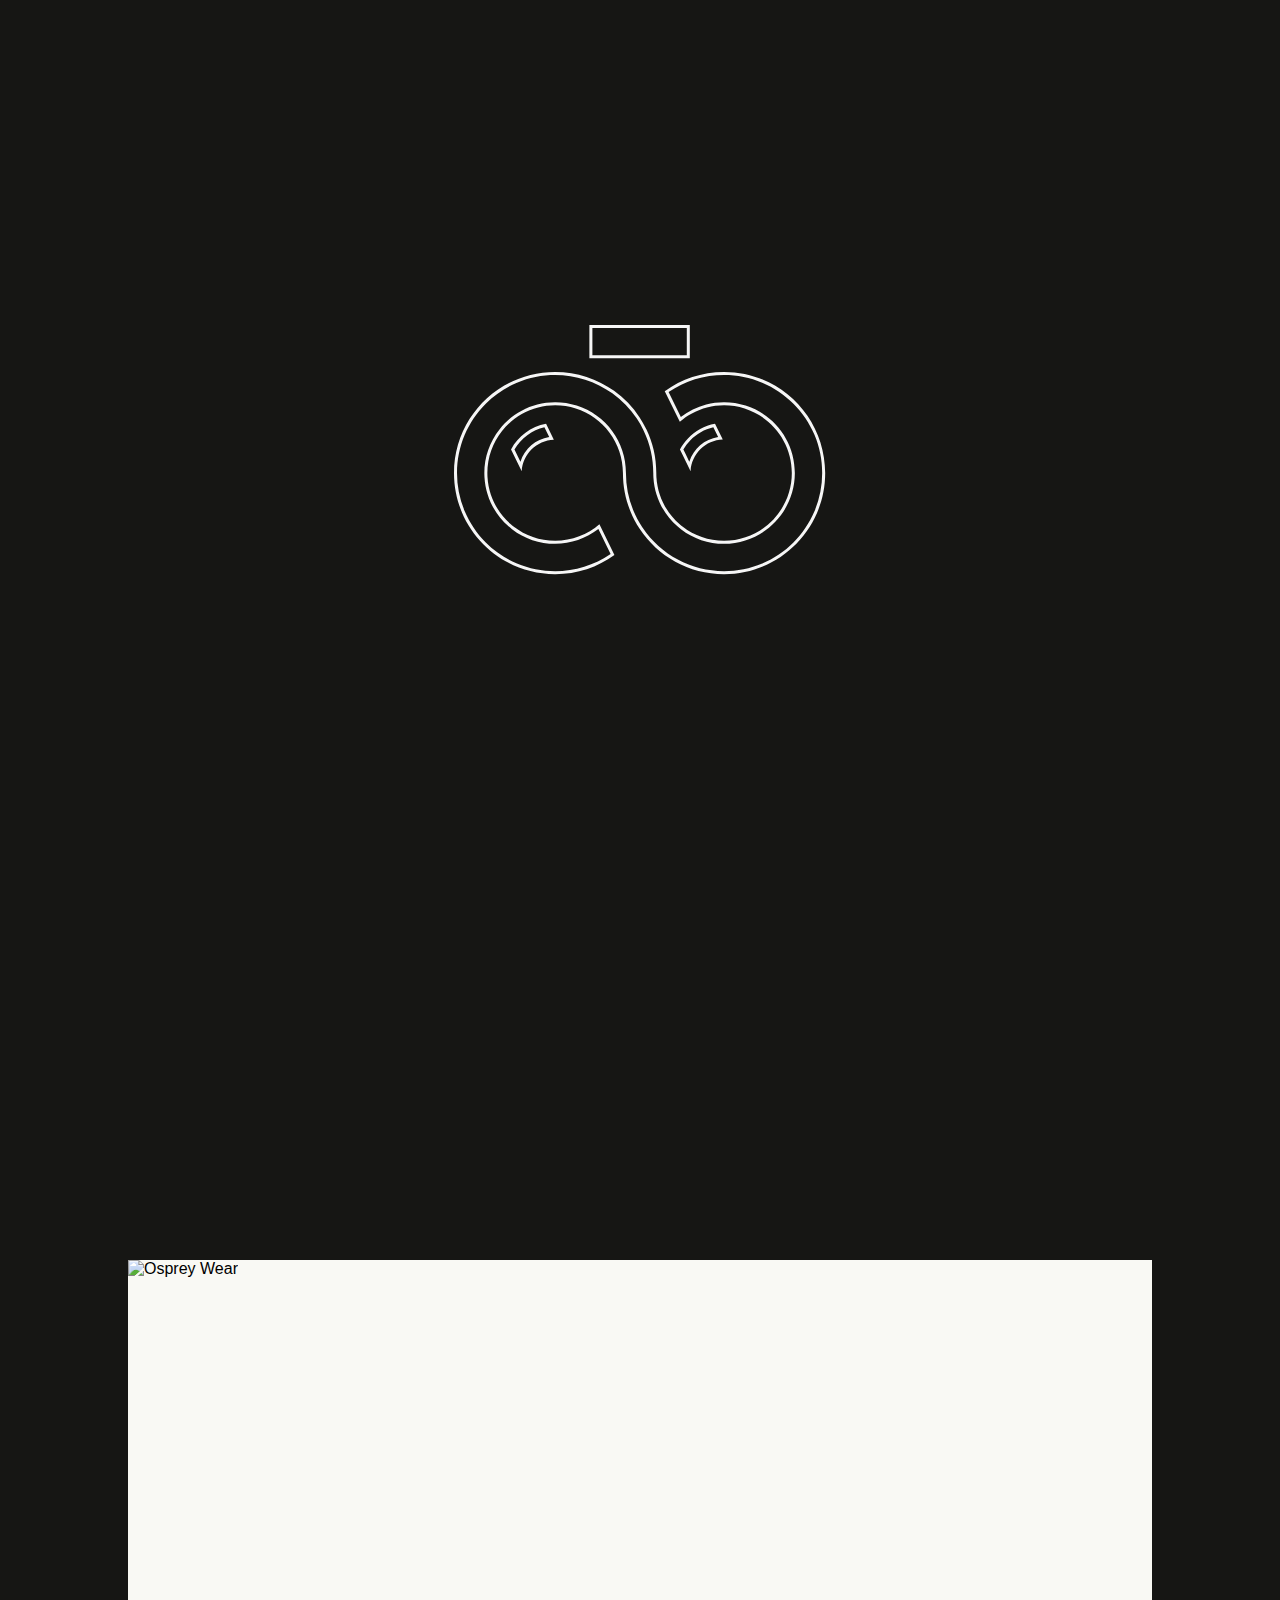
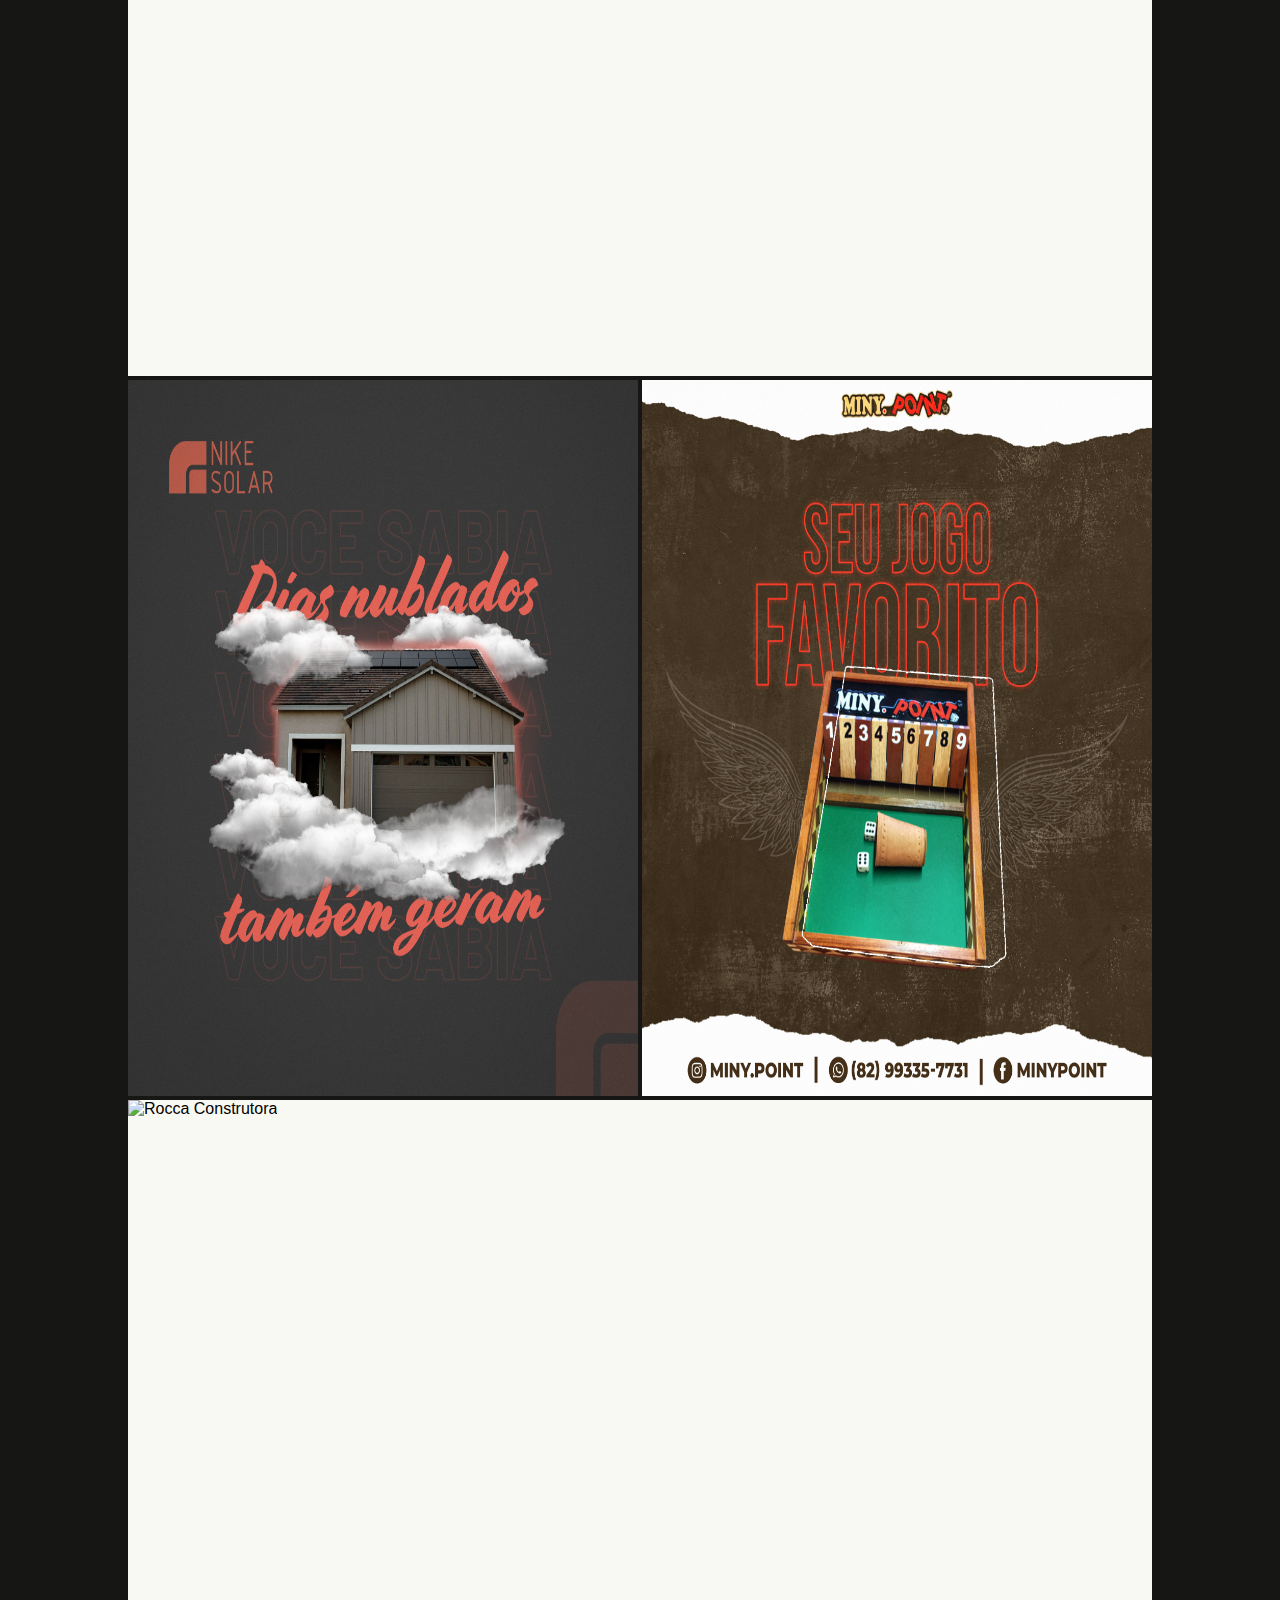
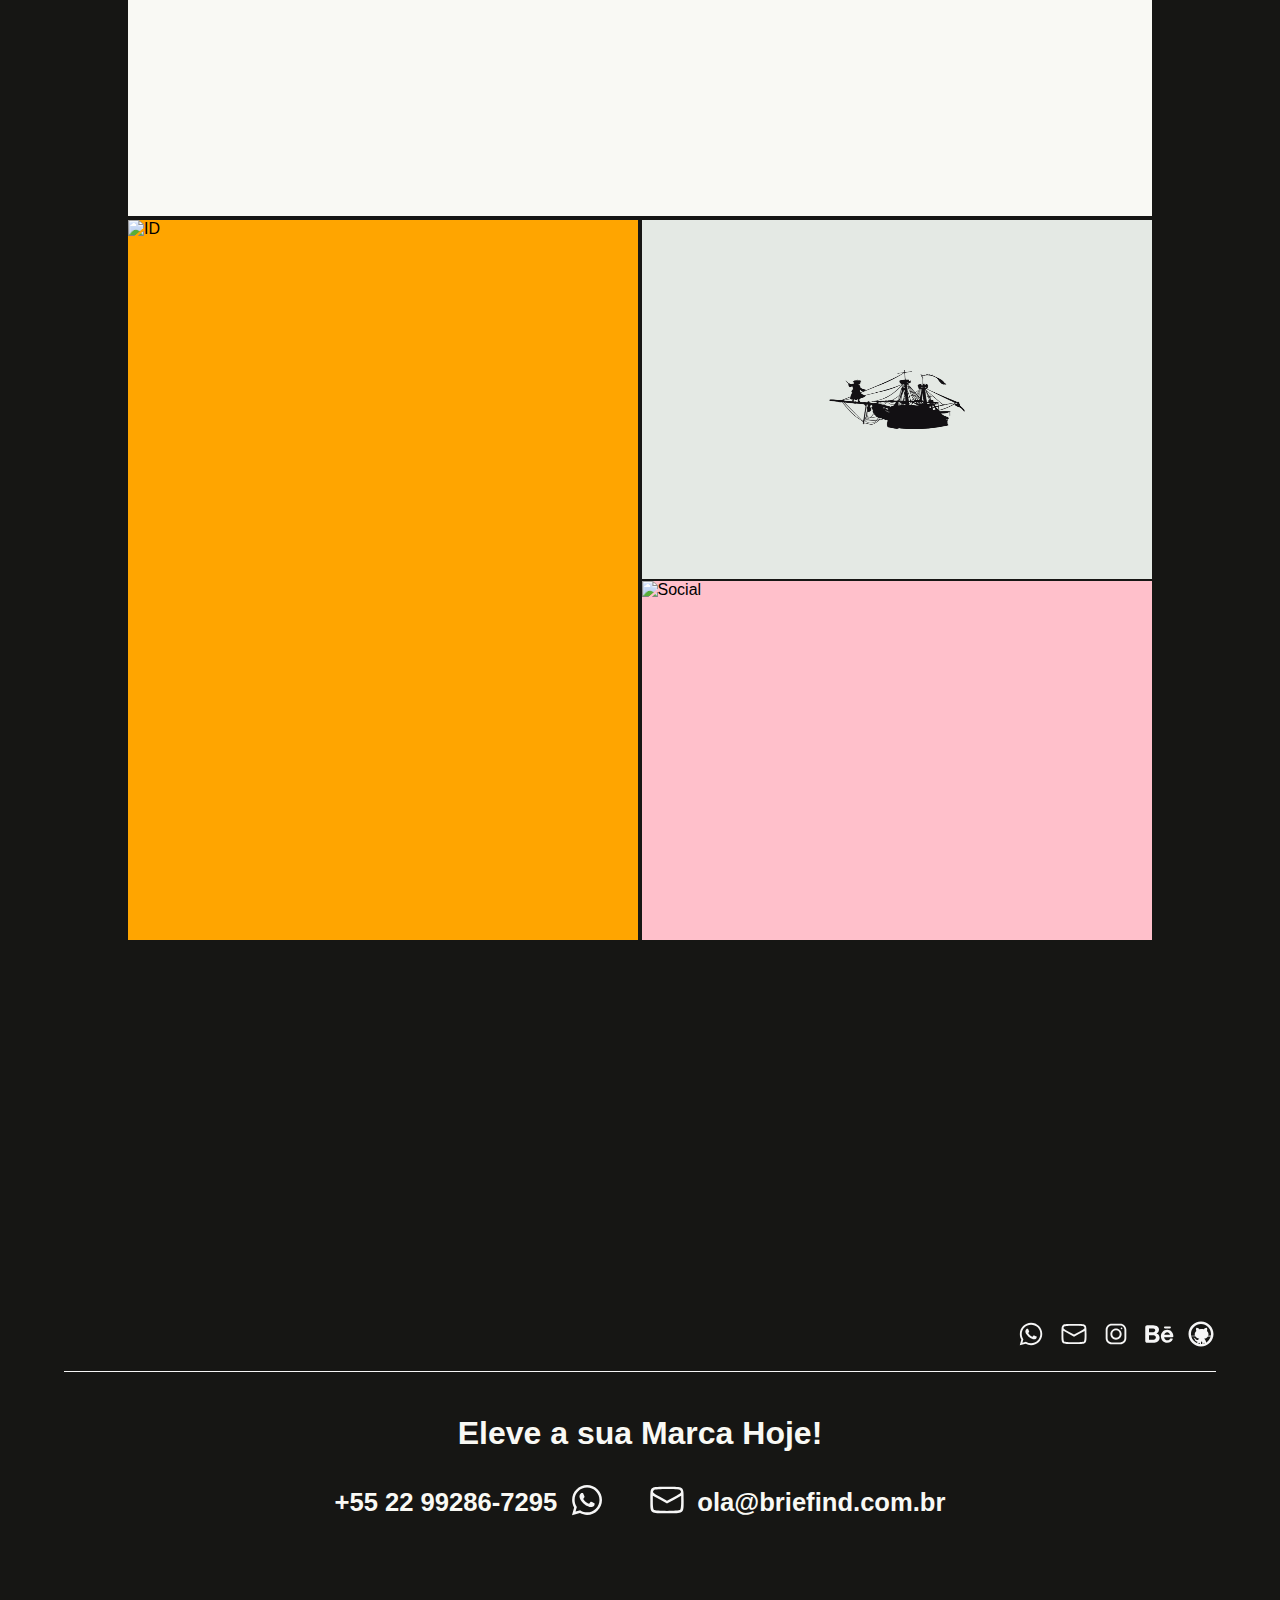
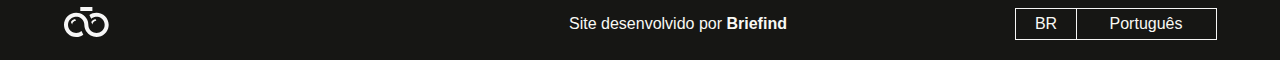
==== index.html @ d93f07f7 "Official Site" ====
<!DOCTYPE html>
<html lang="pt-br">

<head>
    <meta charset="UTF-8">
    <meta http-equiv="X-UA-Compatible" content="IE=edge">
    <meta name="viewport" content="width=device-width, initial-scale=1.0">
    <title>Sua marca em outro Nível | Briefind</title>
    <link rel="shortcut icon" href="assets/icon/flavicon.ico" type="image/x-icon">
    <link rel="stylesheet" href="assets/sass/style.css">
</head>

<body>
    <div class="loader"><svg id="symbol-strokee" xmlns="http://www.w3.org/2000/svg" viewBox="0 0 738.94 496.04">
            <defs>
                <style>
                    .cls-1 {
                        fill: #f6f6f6;
                    }
                </style>
            </defs>
            <g id="Camada_1-2">
                <g>
                    <path class="cls-1" d="M463.44,6V60.42h-187.94V6h187.94m6-6h-199.94V66.42h199.94V0h0Z" />
                    <path class="cls-1"
                        d="M537.58,99.41c26.38,0,51.96,5.16,76.04,15.35,23.26,9.84,44.16,23.93,62.1,41.87,17.94,17.94,32.03,38.84,41.87,62.1,10.19,24.08,15.35,49.66,15.35,76.04s-5.16,51.95-15.35,76.03c-9.84,23.25-23.93,44.14-41.87,62.07-17.94,17.93-38.84,32.01-62.1,41.84-24.08,10.18-49.66,15.34-76.04,15.34-65.28,0-125.71-32.22-162.03-86.29v-.11l-1.03-1.52c-3.42-5.05-6.63-10.36-9.55-15.81l-3.92-7.92c-12.44-26.19-18.75-54.33-18.75-83.63,0-61.68-39.45-115.66-98.14-134.32-13.71-4.4-28.11-6.63-42.8-6.63-12.11,0-24.05,1.52-35.48,4.5-29.46,7.64-56.09,25.04-74.97,48.98-19.94,25.09-30.49,55.33-30.49,87.46,0,2.8,.09,5.63,.25,8.4,2.23,37.89,19.24,72.53,47.87,97.56,2.02,1.8,4.16,3.57,6.92,5.74l.03,.02,.03,.02c24.81,19.05,54.5,29.12,85.84,29.12s61.46-10.37,86.06-29.34l24.34,49.6c-32.54,22.36-70.59,34.16-110.4,34.16-26.38,0-51.96-5.16-76.04-15.34-23.26-9.83-44.16-23.91-62.1-41.84-17.94-17.93-32.03-38.82-41.87-62.07-10.19-24.07-15.35-49.65-15.35-76.03s5.16-51.96,15.35-76.04c9.84-23.26,23.93-44.16,41.87-62.1s38.84-32.03,62.1-41.87c24.08-10.19,49.66-15.35,76.04-15.35,41.09,0,80.44,12.65,113.81,36.6,18.99,13.59,35.26,30.33,48.38,49.78v.07l1,1.51c4.62,6.96,8.69,14.09,12.12,21.17l.02,.04,.02,.04,1.11,2.23c12.54,26.32,18.9,54.57,18.9,83.94,0,2.9,.09,5.78,.26,8.58,2.32,37.85,19.29,72.41,47.79,97.3,2.34,2.08,4.72,4.03,7.08,5.8,24.77,19.1,54.42,29.19,85.74,29.19,77.72,0,140.94-63.19,140.94-140.86,0-61.68-39.45-115.66-98.14-134.32-13.71-4.4-28.11-6.63-42.8-6.63-12.11,0-24.05,1.52-35.5,4.5-18.32,4.78-35.64,13.33-50.5,24.89l-24.39-49.65c32.54-22.36,70.59-34.15,110.39-34.15m0-6c-44.14,0-84.87,14.14-118.04,38.21l30,61.05c15.36-13.41,33.82-23.25,54.06-28.53,10.89-2.84,22.27-4.31,33.98-4.31,14.23,0,28.05,2.2,40.97,6.34,54.46,17.32,93.97,68.37,93.97,128.6,0,74.46-60.4,134.86-134.94,134.86-30.89,0-59.34-10.41-82.11-27.97-2.28-1.71-4.55-3.58-6.75-5.53-26.26-22.92-43.49-56.01-45.77-93.16-.16-2.68-.24-5.45-.24-8.21,0-30.97-6.99-60.32-19.51-86.57l-1.14-2.28c-3.66-7.56-7.89-14.88-12.52-21.87v-.08c-13.66-20.65-30.89-38.53-50.89-52.84-33.09-23.74-73.57-37.72-117.3-37.72C90.15,93.41,0,183.56,0,294.77s90.15,201.28,201.36,201.28c44.06,0,84.87-14.14,118.04-38.21l-29.91-60.97c-23.66,20.4-54.46,32.76-88.12,32.76-30.89,0-59.42-10.41-82.18-27.88-2.28-1.79-4.47-3.58-6.67-5.53-26.34-23.01-43.65-56.17-45.85-93.4-.16-2.68-.24-5.36-.24-8.05,0-31.62,10.89-60.72,29.18-83.73,17.88-22.68,42.92-39.43,71.78-46.91,10.89-2.84,22.27-4.31,33.98-4.31,14.23,0,28.05,2.2,40.97,6.34,54.46,17.32,93.97,68.37,93.97,128.6,0,30.81,6.91,60.08,19.35,86.25l3.98,8.05c3.01,5.61,6.34,11.14,9.92,16.42v.08c35.93,54.55,97.79,90.48,168.03,90.48,111.21,0,201.36-90.07,201.36-201.28s-90.15-201.36-201.36-201.36h0Z" />
                    <path class="cls-1"
                        d="M179.98,203.55l9.59,19.53c-27.11,4.35-49.03,23.46-57.32,49.04l-11.91-24.31c6.45-11.1,15.25-20.92,25.59-28.54,10.14-7.46,21.83-12.85,34.05-15.71m3.33-6.82c-30.24,5.53-55.68,24.71-69.75,50.89l21.22,43.33c1.95-34.22,29.59-61.46,63.98-62.76l-15.45-31.46h0Z" />
                    <path class="cls-1"
                        d="M516.28,203.54l9.58,19.51c-27.15,4.3-49.1,23.41-57.4,49.04l-8.83-18.04-3.07-6.2c3.74-6.45,8.29-12.47,13.57-17.97,12.63-13.21,28.5-22.26,46.14-26.35m3.34-6.82c-20.97,3.82-39.67,14.23-53.82,29.02-6.26,6.5-11.71,13.9-16.01,21.95l4.47,9.02,16.75,34.22c1.95-34.22,29.67-61.54,64.06-62.76l-15.44-31.46h0Z" />
                </g>
            </g>
        </svg></div>
    <div class="cursor"></div>
    <header>
        <div class="navigation">
            <div class="header">
                <div class="menuToggle link"></div>
                <div class="logo"><svg id="logoheader" xmlns="http://www.w3.org/2000/svg" viewBox="0 0 1252.3 183.08">
                        <defs>
                            <style>
                                .cls-1 {
                                    fill: #f6f6f6;
                                }
                            </style>
                        </defs>
                        <g id="Logo">
                            <g>
                                <g>
                                    <path class="cls-1"
                                        d="M391.08,58.91c-15.97,0-30.58,6.04-41.59,15.99V.03h-20.48V183.08h20.48v-15.99c11.01,9.95,25.62,15.99,41.59,15.99,34.29,0,62.1-27.8,62.1-62.1s-27.8-62.07-62.1-62.07Zm0,103.69c-22.96,0-41.59-18.63-41.59-41.62s18.63-41.59,41.59-41.59,41.62,18.63,41.62,41.59-18.63,41.62-41.62,41.62Z" />
                                    <path class="cls-1"
                                        d="M1231.82,.03V74.91c-11.03-9.95-25.62-15.99-41.62-15.99-34.29,0-62.1,27.8-62.1,62.07s27.8,62.1,62.1,62.1c15.99,0,30.58-6.04,41.62-15.99v15.99h20.48V.03h-20.48Zm-41.62,162.57c-22.99,0-41.62-18.63-41.62-41.62s18.63-41.59,41.62-41.59,41.62,18.63,41.62,41.59-18.63,41.62-41.62,41.62Z" />
                                    <g>
                                        <rect class="cls-1" x="589.26" y="62.75" width="20.48" height="120.33" />
                                        <circle class="cls-1" cx="599.5" cy="14.58" r="14.56" />
                                    </g>
                                    <g>
                                        <rect class="cls-1" x="904.84" y="62.75" width="20.48" height="120.33" />
                                        <circle class="cls-1" cx="915.08" cy="14.58" r="14.56" />
                                    </g>
                                    <path class="cls-1"
                                        d="M878.21,13.91l-9.8,19.96c-5.39-8.07-14.57-13.39-25.02-13.39-16.6,0-30.08,13.46-30.08,30.08v51.22h29.31v20.48h-29.31v60.82h-20.48v-60.82h-15.59v-20.48h15.59V50.57c0-27.93,22.64-50.57,50.57-50.57,13.51,0,25.77,5.29,34.82,13.91Z" />
                                    <path class="cls-1"
                                        d="M1093.35,120.98v62.1h-20.48v-62.1c0-22.99-18.63-41.61-41.59-41.61s-41.62,18.63-41.62,41.61v62.1h-20.48V58.89h20.48v15.99c11.03-9.95,25.62-15.99,41.62-15.99s30.58,6.04,41.59,15.99c12.58,11.36,20.48,27.8,20.48,46.1Z" />
                                    <path class="cls-1"
                                        d="M560.78,59.16l-10.08,20.51c-20.73,2.33-36.85,19.96-36.85,41.31v62.1h-20.51V58.91h20.51v15.99c11.01-9.95,25.6-15.99,41.59-15.99,1.8,0,3.58,.08,5.34,.25Z" />
                                    <path class="cls-1"
                                        d="M748.58,116.45l18.35-12.48c-1.91-6.77-4.96-13.09-8.95-18.7-11.23-15.94-29.78-26.35-50.77-26.35-31.21,0-57.03,23.04-61.39,53.07-.45,2.93-.68,5.97-.68,9.03,0,5.87,.8,11.53,2.36,16.9,1.7,6.17,4.36,11.93,7.82,17.15,3.81,5.82,8.6,10.96,14.11,15.19,10.48,8.05,23.57,12.84,37.78,12.84,2.11,0,4.19-.1,6.24-.33,8.95-.88,17.32-3.66,24.74-7.95l-20.08-13.66c-3.48,.95-7.14,1.45-10.91,1.45-7.02,0-13.64-1.73-19.43-4.81l12.69-8.62,48.11-32.72Zm-76.31,27.1c-3.41-5.26-5.67-11.36-6.37-17.9-.2-1.53-.28-3.08-.28-4.64,0-22.99,18.63-41.62,41.59-41.62,13.94,0,26.3,6.87,33.82,17.4l-58.79,39.96-9.98,6.79Z" />
                                </g>
                                <g>
                                    <rect class="cls-1" x="83.11" y="15.05" width="61.66" height="20.48" />
                                    <path class="cls-1"
                                        d="M227.88,105.96c0,34.29-27.8,62.07-62.1,62.07-21.66,0-40.74-11.08-51.82-27.9v-.02c-1.1-1.63-2.13-3.33-3.06-5.06l-1.23-2.48c-3.84-8.07-5.97-17.1-5.97-26.6,0-18.58-12.18-34.32-28.98-39.66-3.99-1.28-8.25-1.96-12.64-1.96-3.61,0-7.12,.45-10.48,1.33-8.9,2.31-16.62,7.47-22.14,14.47-5.64,7.09-9,16.07-9,25.82,0,.83,.02,1.65,.07,2.48,.68,11.48,6.02,21.71,14.14,28.8,.68,.6,1.35,1.15,2.06,1.71,7.02,5.39,15.82,8.6,25.34,8.6,10.38,0,19.88-3.81,27.18-10.1l9.23,18.8c-10.23,7.42-22.81,11.78-36.4,11.78C27.8,168.03,0,140.25,0,105.96S27.8,43.86,62.1,43.86c13.49,0,25.97,4.31,36.18,11.63,6.17,4.41,11.48,9.93,15.69,16.3v.02c1.43,2.16,2.73,4.41,3.86,6.74l.35,.7c3.86,8.1,6.02,17.15,6.02,26.7,0,.85,.03,1.7,.08,2.53,.7,11.46,6.02,21.66,14.11,28.73,.68,.6,1.38,1.18,2.08,1.7,7.02,5.42,15.79,8.62,25.32,8.62,22.99,0,41.62-18.63,41.62-41.59,0-18.58-12.18-34.32-28.98-39.66-3.99-1.28-8.25-1.96-12.64-1.96-3.61,0-7.12,.45-10.48,1.33-6.24,1.63-11.93,4.66-16.67,8.8l-9.25-18.83c10.23-7.42,22.79-11.78,36.4-11.78,34.29,0,62.1,27.8,62.1,62.1Z" />
                                    <path class="cls-1"
                                        d="M61.29,85.42c-10.6,.4-19.13,8.8-19.73,19.35l-6.54-13.36c4.34-8.07,12.18-13.99,21.51-15.69l4.76,9.7Z" />
                                    <path class="cls-1"
                                        d="M165.01,85.42c-10.6,.38-19.15,8.8-19.75,19.35l-5.16-10.55-1.38-2.78c1.33-2.48,3.01-4.76,4.94-6.77,4.36-4.56,10.13-7.77,16.6-8.95l4.76,9.7Z" />
                                </g>
                            </g>
                        </g>
                    </svg></div>
                <div class="midia-social">
                    <div><a class="instagram link" href="http://instagram.com/briefind7/"><svg id="instagram"
                                xmlns="http://www.w3.org/2000/svg" viewBox="0 0 32 32" width="32px" height="32px">
                                <path
                                    d="M 11.46875 5 C 7.917969 5 5 7.914063 5 11.46875 L 5 20.53125 C 5 24.082031 7.914063 27 11.46875 27 L 20.53125 27 C 24.082031 27 27 24.085938 27 20.53125 L 27 11.46875 C 27 7.917969 24.085938 5 20.53125 5 Z M 11.46875 7 L 20.53125 7 C 23.003906 7 25 8.996094 25 11.46875 L 25 20.53125 C 25 23.003906 23.003906 25 20.53125 25 L 11.46875 25 C 8.996094 25 7 23.003906 7 20.53125 L 7 11.46875 C 7 8.996094 8.996094 7 11.46875 7 Z M 21.90625 9.1875 C 21.402344 9.1875 21 9.589844 21 10.09375 C 21 10.597656 21.402344 11 21.90625 11 C 22.410156 11 22.8125 10.597656 22.8125 10.09375 C 22.8125 9.589844 22.410156 9.1875 21.90625 9.1875 Z M 16 10 C 12.699219 10 10 12.699219 10 16 C 10 19.300781 12.699219 22 16 22 C 19.300781 22 22 19.300781 22 16 C 22 12.699219 19.300781 10 16 10 Z M 16 12 C 18.222656 12 20 13.777344 20 16 C 20 18.222656 18.222656 20 16 20 C 13.777344 20 12 18.222656 12 16 C 12 13.777344 13.777344 12 16 12 Z" />
                            </svg></a></div>
                </div>
            </div>
            <div class="navbar">
                <div class="nav" id="job"><span class="link">Portifolio</span></div>
                <div class="nav" id="about"><span class="link">Quem somos</span></div>
                <div class="nav" id="contact"><span class="link">Contato</span></div>
                <div class="nav-second contact">
                    <div class="social">
                        <div class="whatsapp">
                            <div class="icon"><svg xmlns="http://www.w3.org/2000/svg" viewBox="0 0 32 32"
                                    fill-rule="evenodd">
                                    <path fill-rule="evenodd"
                                        d="M 24.503906 7.503906 C 22.246094 5.246094 19.246094 4 16.050781 4 C 9.464844 4 4.101563 9.359375 4.101563 15.945313 C 4.097656 18.050781 4.648438 20.105469 5.695313 21.917969 L 4 28.109375 L 10.335938 26.445313 C 12.078125 27.398438 14.046875 27.898438 16.046875 27.902344 L 16.050781 27.902344 C 22.636719 27.902344 27.996094 22.542969 28 15.953125 C 28 12.761719 26.757813 9.761719 24.503906 7.503906 Z M 16.050781 25.882813 L 16.046875 25.882813 C 14.265625 25.882813 12.515625 25.402344 10.992188 24.5 L 10.628906 24.285156 L 6.867188 25.269531 L 7.871094 21.605469 L 7.636719 21.230469 C 6.640625 19.648438 6.117188 17.820313 6.117188 15.945313 C 6.117188 10.472656 10.574219 6.019531 16.054688 6.019531 C 18.707031 6.019531 21.199219 7.054688 23.074219 8.929688 C 24.949219 10.808594 25.980469 13.300781 25.980469 15.953125 C 25.980469 21.429688 21.523438 25.882813 16.050781 25.882813 Z M 21.496094 18.445313 C 21.199219 18.296875 19.730469 17.574219 19.457031 17.476563 C 19.183594 17.375 18.984375 17.328125 18.785156 17.625 C 18.585938 17.925781 18.015625 18.597656 17.839844 18.796875 C 17.667969 18.992188 17.492188 19.019531 17.195313 18.871094 C 16.894531 18.722656 15.933594 18.40625 14.792969 17.386719 C 13.90625 16.597656 13.304688 15.617188 13.132813 15.320313 C 12.957031 15.019531 13.113281 14.859375 13.261719 14.710938 C 13.398438 14.578125 13.5625 14.363281 13.710938 14.1875 C 13.859375 14.015625 13.910156 13.890625 14.011719 13.691406 C 14.109375 13.492188 14.058594 13.316406 13.984375 13.167969 C 13.910156 13.019531 13.3125 11.546875 13.0625 10.949219 C 12.820313 10.367188 12.574219 10.449219 12.390625 10.4375 C 12.21875 10.429688 12.019531 10.429688 11.820313 10.429688 C 11.621094 10.429688 11.296875 10.503906 11.023438 10.804688 C 10.75 11.101563 9.980469 11.824219 9.980469 13.292969 C 9.980469 14.761719 11.050781 16.183594 11.199219 16.382813 C 11.347656 16.578125 13.304688 19.59375 16.300781 20.886719 C 17.011719 21.195313 17.566406 21.378906 18 21.515625 C 18.714844 21.742188 19.367188 21.710938 19.882813 21.636719 C 20.457031 21.550781 21.648438 20.914063 21.898438 20.214844 C 22.144531 19.519531 22.144531 18.921875 22.070313 18.796875 C 21.996094 18.671875 21.796875 18.597656 21.496094 18.445313 Z" />
                                </svg></div>
                            <div class="txt"><span>+55 22 99286-7295</span></div>
                        </div>
                        <div class="email">
                            <div class="icon"><svg version="1.0" xmlns="http://www.w3.org/2000/svg" viewBox="0 0 48 48">
                                    <g transform="translate(0,48) scale(0.1,-0.1)">
                                        <path
                                            d="M60 380 c-18 -18 -20 -33 -20 -140 0 -166 -7 -160 200 -160 207 0 200 -6 200 160 0 166 7 160 -200 160 -147 0 -162 -2 -180 -20z m338 -22 c23 -23 12 -35 -73 -81 l-85 -45 -85 46 c-85 47 -95 58 -73 80 17 17 299 17 316 0z m-73 -114 l85 46 0 -78 c0 -47 -5 -83 -12 -90 -17 -17 -299 -17 -316 0 -7 7 -12 43 -12 91 l0 78 85 -46 85 -47 85 46z" />
                                    </g>
                                </svg></div>
                            <div class="txt"><span>ola@briefind.com.br</span></div>
                        </div>
                    </div>
                </div>
                <div class="nav-second about">
                    <div class="aboutContainer">
                        <h1>Quem somos?</h1><br>
                        <p>Nos nascemos após uma observação no mercado de Designer Gráfico e Desenvolvedor,
                            muitos criadores de conteúdo, marcas, lojas possuem uma grande dificuldade de achar
                            profissionais qualificados, por isso nos estamos aqui, somos uma equipe bastante
                            profissional e pronta para desenvolver qualquer coisa para sua Marca chegar a outro nível!
                        </p>
                    </div>
                </div>
                <div class="nav-job">
                    <div class="nav-second job">
                        <div class="columnOne">
                            <div class="nav-job" id="GM"><span class="link">Nergio</span></div>
                            <div class="nav-job" id="OW"><span class="link">Osprey Wear</span></div>
                            <div class="nav-job" id="RC"><span class="link">Rocca Construtora</span></div>
                        </div>
                        <div class="columnTwo">
                            <div class="nav-job" id="BD"><span class="link">Briefind</span></div>
                            <div class="nav-job" id="NS"><span class="link">Nike Solar</span></div>
                            <div class="nav-job" id="MP"><span class="link">Miny Point</span></div>
                        </div>
                        <div class="columnThree">
                            <div class="nav-job" id="YT"><span class="link">Capitão Dam</span></div>
                            <div class="nav-job" id="CM"><span class="link">Crie sua Marca do 0</span></div>
                            <div class="nav-job" id="DS"><span class="link">Dupla Sertaneja</span></div>
                        </div>
                    </div>
                </div>
            </div>
    </header>
    <section class="page" id="home">
        <div class="symbol-stroke">
            <svg id="symbol-mask" class="symbol-mask" xmlns="http://www.w3.org/2000/svg" viewBox="0 0 1920 1080">
                <defs>
                    <style>
                        .cls-2 {
                            fill: #161614;
                        }
                    </style>
                </defs>
                <g id="Camada_1-2">
                    <path class="cls-2"
                        d="M0,0V1080H1920V0H0ZM885.13,354.26h149.74v49.74h-149.74v-49.74Zm200.78,371.49c-52.61,0-98.94-26.91-125.85-67.76v-.06c-2.68-3.96-5.18-8.1-7.43-12.29l-2.98-6.04c-9.31-19.6-14.49-41.52-14.49-64.6,0-45.1-29.59-83.33-70.38-96.31-9.68-3.1-20.02-4.74-30.69-4.74-8.76,0-17.28,1.09-25.43,3.22-21.63,5.6-40.38,18.14-53.76,35.13-13.7,17.23-21.86,39.03-21.86,62.7,0,2.02,.06,4.02,.19,6.04,1.63,27.88,14.6,52.72,34.33,69.94,1.64,1.47,3.29,2.81,4.99,4.15,17.05,13.09,38.42,20.88,61.54,20.88,25.21,0,48.29-9.25,66-24.53l22.41,45.66c-24.84,18.02-55.41,28.61-88.41,28.61-83.27,0-150.79-67.46-150.79-150.75s67.52-150.79,150.79-150.79c32.76,0,63.08,10.47,87.86,28.24,14.97,10.72,27.88,24.11,38.11,39.58v.06c3.47,5.24,6.64,10.71,9.38,16.38l.85,1.7c9.37,19.66,14.61,41.64,14.61,64.83,0,2.08,.06,4.15,.18,6.15,1.71,27.83,14.62,52.61,34.28,69.78,1.64,1.46,3.35,2.86,5.05,4.13,17.05,13.16,38.36,20.95,61.5,20.95,55.82,0,101.05-45.23,101.05-101.01,0-45.1-29.59-83.33-70.37-96.31-9.69-3.1-20.03-4.74-30.68-4.74-8.78,0-17.3,1.09-25.45,3.22-15.17,3.96-28.99,11.33-40.49,21.37l-22.47-45.72c24.84-18.02,55.34-28.61,88.41-28.61,83.27,0,150.79,67.52,150.79,150.79s-67.52,150.75-150.79,150.75Zm-253.76-200.6c-25.75,.97-46.45,21.37-47.91,47l-15.89-32.46c10.53-19.59,29.59-33.97,52.23-38.1l11.57,23.56Zm188,14.61c3.23-6.02,7.31-11.57,11.99-16.43,10.6-11.09,24.59-18.88,40.31-21.74l11.57,23.56c-25.76,.91-46.52,21.37-47.98,47l-12.54-25.63-3.35-6.76Z" />
                </g>
            </svg>
            <svg class="levelup" id="symbol-stroke" xmlns="http://www.w3.org/2000/svg" viewBox="0 0 738.94 496.04">
                <defs>
                    <style>
                        .cls-1 {
                            fill: #f6f6f6;
                        }
                    </style>
                </defs>
                <g id="Camada_1-2">
                    <g>
                        <path class="cls-1" d="M463.44,6V60.42h-187.94V6h187.94m6-6h-199.94V66.42h199.94V0h0Z" />
                        <path class="cls-1"
                            d="M537.58,99.41c26.38,0,51.96,5.16,76.04,15.35,23.26,9.84,44.16,23.93,62.1,41.87,17.94,17.94,32.03,38.84,41.87,62.1,10.19,24.08,15.35,49.66,15.35,76.04s-5.16,51.95-15.35,76.03c-9.84,23.25-23.93,44.14-41.87,62.07-17.94,17.93-38.84,32.01-62.1,41.84-24.08,10.18-49.66,15.34-76.04,15.34-65.28,0-125.71-32.22-162.03-86.29v-.11l-1.03-1.52c-3.42-5.05-6.63-10.36-9.55-15.81l-3.92-7.92c-12.44-26.19-18.75-54.33-18.75-83.63,0-61.68-39.45-115.66-98.14-134.32-13.71-4.4-28.11-6.63-42.8-6.63-12.11,0-24.05,1.52-35.48,4.5-29.46,7.64-56.09,25.04-74.97,48.98-19.94,25.09-30.49,55.33-30.49,87.46,0,2.8,.09,5.63,.25,8.4,2.23,37.89,19.24,72.53,47.87,97.56,2.02,1.8,4.16,3.57,6.92,5.74l.03,.02,.03,.02c24.81,19.05,54.5,29.12,85.84,29.12s61.46-10.37,86.06-29.34l24.34,49.6c-32.54,22.36-70.59,34.16-110.4,34.16-26.38,0-51.96-5.16-76.04-15.34-23.26-9.83-44.16-23.91-62.1-41.84-17.94-17.93-32.03-38.82-41.87-62.07-10.19-24.07-15.35-49.65-15.35-76.03s5.16-51.96,15.35-76.04c9.84-23.26,23.93-44.16,41.87-62.1s38.84-32.03,62.1-41.87c24.08-10.19,49.66-15.35,76.04-15.35,41.09,0,80.44,12.65,113.81,36.6,18.99,13.59,35.26,30.33,48.38,49.78v.07l1,1.51c4.62,6.96,8.69,14.09,12.12,21.17l.02,.04,.02,.04,1.11,2.23c12.54,26.32,18.9,54.57,18.9,83.94,0,2.9,.09,5.78,.26,8.58,2.32,37.85,19.29,72.41,47.79,97.3,2.34,2.08,4.72,4.03,7.08,5.8,24.77,19.1,54.42,29.19,85.74,29.19,77.72,0,140.94-63.19,140.94-140.86,0-61.68-39.45-115.66-98.14-134.32-13.71-4.4-28.11-6.63-42.8-6.63-12.11,0-24.05,1.52-35.5,4.5-18.32,4.78-35.64,13.33-50.5,24.89l-24.39-49.65c32.54-22.36,70.59-34.15,110.39-34.15m0-6c-44.14,0-84.87,14.14-118.04,38.21l30,61.05c15.36-13.41,33.82-23.25,54.06-28.53,10.89-2.84,22.27-4.31,33.98-4.31,14.23,0,28.05,2.2,40.97,6.34,54.46,17.32,93.97,68.37,93.97,128.6,0,74.46-60.4,134.86-134.94,134.86-30.89,0-59.34-10.41-82.11-27.97-2.28-1.71-4.55-3.58-6.75-5.53-26.26-22.92-43.49-56.01-45.77-93.16-.16-2.68-.24-5.45-.24-8.21,0-30.97-6.99-60.32-19.51-86.57l-1.14-2.28c-3.66-7.56-7.89-14.88-12.52-21.87v-.08c-13.66-20.65-30.89-38.53-50.89-52.84-33.09-23.74-73.57-37.72-117.3-37.72C90.15,93.41,0,183.56,0,294.77s90.15,201.28,201.36,201.28c44.06,0,84.87-14.14,118.04-38.21l-29.91-60.97c-23.66,20.4-54.46,32.76-88.12,32.76-30.89,0-59.42-10.41-82.18-27.88-2.28-1.79-4.47-3.58-6.67-5.53-26.34-23.01-43.65-56.17-45.85-93.4-.16-2.68-.24-5.36-.24-8.05,0-31.62,10.89-60.72,29.18-83.73,17.88-22.68,42.92-39.43,71.78-46.91,10.89-2.84,22.27-4.31,33.98-4.31,14.23,0,28.05,2.2,40.97,6.34,54.46,17.32,93.97,68.37,93.97,128.6,0,30.81,6.91,60.08,19.35,86.25l3.98,8.05c3.01,5.61,6.34,11.14,9.92,16.42v.08c35.93,54.55,97.79,90.48,168.03,90.48,111.21,0,201.36-90.07,201.36-201.28s-90.15-201.36-201.36-201.36h0Z" />
                        <path class="cls-1"
                            d="M179.98,203.55l9.59,19.53c-27.11,4.35-49.03,23.46-57.32,49.04l-11.91-24.31c6.45-11.1,15.25-20.92,25.59-28.54,10.14-7.46,21.83-12.85,34.05-15.71m3.33-6.82c-30.24,5.53-55.68,24.71-69.75,50.89l21.22,43.33c1.95-34.22,29.59-61.46,63.98-62.76l-15.45-31.46h0Z" />
                        <path class="cls-1"
                            d="M516.28,203.54l9.58,19.51c-27.15,4.3-49.1,23.41-57.4,49.04l-8.83-18.04-3.07-6.2c3.74-6.45,8.29-12.47,13.57-17.97,12.63-13.21,28.5-22.26,46.14-26.35m3.34-6.82c-20.97,3.82-39.67,14.23-53.82,29.02-6.26,6.5-11.71,13.9-16.01,21.95l4.47,9.02,16.75,34.22c1.95-34.22,29.67-61.54,64.06-62.76l-15.44-31.46h0Z" />
                    </g>
                </g>
            </svg>
        </div>
        <div id="video-color"></div>
        <video id="video-home" muted autoplay>
            <source src="assets/video/Rocket Taking Off.mp4" type="video/mp4">
        </video>
        <p class="animate-text">
            <span>Marca de Personalidade em outro Nível</span>
            <span>Identidade Visual unica para levar sua marca a outro Nível</span>
            <span>Social Media especialista em levar sua marca a outro Nível</span>
            <span>E muito mais, tudo para levar sua marca a outro Nível</span>
        </p>
    </section>
    <section class="pages job">
        <div class="container">
            <div class="container_jobs">
                <div id="columnFrist">
                    <div class="content_job link" id="jobFrist"><img src="assets/img/view/osprey.webp" alt="Osprey Wear"
                            class="job-img"></div>
                </div>
                <div id="columnSecond">
                    <div class="content_job link" id="jobSecond"><img src="assets/img/view/nike-solar.webp"
                            alt="Nike Solar" class="job-img"></div>
                    <div class="content_job link" id="jobThird"><img src="assets/img/view/miny-point.webp"
                            alt="Miny Point" class="job-img"></div>
                </div>
                <div id="columnThird">
                    <div class="content_job link" id="jobRoom"><img src="assets/img/view/rocca-construtora.webp"
                            alt="Rocca Construtora" class="job-img"></div>
                </div>
                <div id="columnRoom">
                    <div class="content_job link" id="jobFifth"><img src="assets/img/view/set.png" alt="ID"
                            class="job-img"></div>
                    <div id="container_jobSS">
                        <div class="content_job link" id="jobSixth"><img src="assets/img/view/dam.png" alt="ID"
                                class="job-img"></div>
                        <div class="content_job link" id="jobSeventh"><img src="assets/img/view/ebook.png" alt="Social"
                                class="job-img"></div>
                    </div>
                </div>
            </div>
        </div>
    </section>
    <footer>
        <div class="header">
            <div class="social">
                <div class="whatsapp"><svg xmlns="http://www.w3.org/2000/svg" viewBox="0 0 32 32" fill-rule="evenodd">
                        <path fill-rule="evenodd"
                            d="M 24.503906 7.503906 C 22.246094 5.246094 19.246094 4 16.050781 4 C 9.464844 4 4.101563 9.359375 4.101563 15.945313 C 4.097656 18.050781 4.648438 20.105469 5.695313 21.917969 L 4 28.109375 L 10.335938 26.445313 C 12.078125 27.398438 14.046875 27.898438 16.046875 27.902344 L 16.050781 27.902344 C 22.636719 27.902344 27.996094 22.542969 28 15.953125 C 28 12.761719 26.757813 9.761719 24.503906 7.503906 Z M 16.050781 25.882813 L 16.046875 25.882813 C 14.265625 25.882813 12.515625 25.402344 10.992188 24.5 L 10.628906 24.285156 L 6.867188 25.269531 L 7.871094 21.605469 L 7.636719 21.230469 C 6.640625 19.648438 6.117188 17.820313 6.117188 15.945313 C 6.117188 10.472656 10.574219 6.019531 16.054688 6.019531 C 18.707031 6.019531 21.199219 7.054688 23.074219 8.929688 C 24.949219 10.808594 25.980469 13.300781 25.980469 15.953125 C 25.980469 21.429688 21.523438 25.882813 16.050781 25.882813 Z M 21.496094 18.445313 C 21.199219 18.296875 19.730469 17.574219 19.457031 17.476563 C 19.183594 17.375 18.984375 17.328125 18.785156 17.625 C 18.585938 17.925781 18.015625 18.597656 17.839844 18.796875 C 17.667969 18.992188 17.492188 19.019531 17.195313 18.871094 C 16.894531 18.722656 15.933594 18.40625 14.792969 17.386719 C 13.90625 16.597656 13.304688 15.617188 13.132813 15.320313 C 12.957031 15.019531 13.113281 14.859375 13.261719 14.710938 C 13.398438 14.578125 13.5625 14.363281 13.710938 14.1875 C 13.859375 14.015625 13.910156 13.890625 14.011719 13.691406 C 14.109375 13.492188 14.058594 13.316406 13.984375 13.167969 C 13.910156 13.019531 13.3125 11.546875 13.0625 10.949219 C 12.820313 10.367188 12.574219 10.449219 12.390625 10.4375 C 12.21875 10.429688 12.019531 10.429688 11.820313 10.429688 C 11.621094 10.429688 11.296875 10.503906 11.023438 10.804688 C 10.75 11.101563 9.980469 11.824219 9.980469 13.292969 C 9.980469 14.761719 11.050781 16.183594 11.199219 16.382813 C 11.347656 16.578125 13.304688 19.59375 16.300781 20.886719 C 17.011719 21.195313 17.566406 21.378906 18 21.515625 C 18.714844 21.742188 19.367188 21.710938 19.882813 21.636719 C 20.457031 21.550781 21.648438 20.914063 21.898438 20.214844 C 22.144531 19.519531 22.144531 18.921875 22.070313 18.796875 C 21.996094 18.671875 21.796875 18.597656 21.496094 18.445313 Z" />
                    </svg></div>
                <div class="email"><svg version="1.0" xmlns="http://www.w3.org/2000/svg" viewBox="0 0 48 48">
                        <g transform="translate(0,48) scale(0.1,-0.1)">
                            <path
                                d="M60 380 c-18 -18 -20 -33 -20 -140 0 -166 -7 -160 200 -160 207 0 200 -6 200 160 0 166 7 160 -200 160 -147 0 -162 -2 -180 -20z m338 -22 c23 -23 12 -35 -73 -81 l-85 -45 -85 46 c-85 47 -95 58 -73 80 17 17 299 17 316 0z m-73 -114 l85 46 0 -78 c0 -47 -5 -83 -12 -90 -17 -17 -299 -17 -316 0 -7 7 -12 43 -12 91 l0 78 85 -46 85 -47 85 46z" />
                        </g>
                    </svg></div>
                <div><a class="instagram link" href="http://instagram.com/briefind7/"><svg id="instagram"
                            xmlns="http://www.w3.org/2000/svg" viewBox="0 0 32 32">
                            <path
                                d="M 11.46875 5 C 7.917969 5 5 7.914063 5 11.46875 L 5 20.53125 C 5 24.082031 7.914063 27 11.46875 27 L 20.53125 27 C 24.082031 27 27 24.085938 27 20.53125 L 27 11.46875 C 27 7.917969 24.085938 5 20.53125 5 Z M 11.46875 7 L 20.53125 7 C 23.003906 7 25 8.996094 25 11.46875 L 25 20.53125 C 25 23.003906 23.003906 25 20.53125 25 L 11.46875 25 C 8.996094 25 7 23.003906 7 20.53125 L 7 11.46875 C 7 8.996094 8.996094 7 11.46875 7 Z M 21.90625 9.1875 C 21.402344 9.1875 21 9.589844 21 10.09375 C 21 10.597656 21.402344 11 21.90625 11 C 22.410156 11 22.8125 10.597656 22.8125 10.09375 C 22.8125 9.589844 22.410156 9.1875 21.90625 9.1875 Z M 16 10 C 12.699219 10 10 12.699219 10 16 C 10 19.300781 12.699219 22 16 22 C 19.300781 22 22 19.300781 22 16 C 22 12.699219 19.300781 10 16 10 Z M 16 12 C 18.222656 12 20 13.777344 20 16 C 20 18.222656 18.222656 20 16 20 C 13.777344 20 12 18.222656 12 16 C 12 13.777344 13.777344 12 16 12 Z" />
                        </svg></a></div>
                <div class="behance"><svg xmlns="http://www.w3.org/2000/svg" viewBox="0 0 48 48">
                        <path
                            d="M20 23c1 0 4-1.618 4-5.618C24 11.163 18.494 10 12.292 10 11.12 10 7.547 10.002 5 10.001c-1.657-.001-3 1.343-3 3V35c0 1.657 1.343 3 3 3l11.8 0c4.419 0 8.165-3.496 8.2-7.915C25.047 24.009 20 23 20 23zM8 15h7c1.657 0 3 1.343 3 3s-1.343 3-3 3H8V15zM15.5 33H8v-7h7.5c1.933 0 3.5 1.567 3.5 3.5S17.433 33 15.5 33zM45.51 29c.829 0 1.5-.671 1.501-1.5v0c0-5.799-4.011-10.5-10-10.5-5.523 0-10 4.701-10 10.5 0 5.799 4.477 10.5 10 10.5 4.887 0 7.602-2.286 8.928-5.643.256-.647-.246-1.348-.942-1.348h-2.401c-.365 0-.688.207-.877.52C40.805 33.039 39.41 34 37.532 34c-2.812 0-4.86-2.135-5.382-5h10.722H45.51zM37.011 21c2.077 0 4.09 1.656 4.658 4h-9.273C33.149 22.651 34.931 21 37.011 21zM41.5 15h-8c-.828 0-1.5-.672-1.5-1.5v0c0-.828.672-1.5 1.5-1.5h8c.828 0 1.5.672 1.5 1.5v0C43 14.328 42.328 15 41.5 15z" />
                    </svg></div>
                <div class="github"><svg xmlns="http://www.w3.org/2000/svg" viewBox="0 0 24 24">
                        <path
                            d="M 12 2 C 6.476563 2 2 6.476563 2 12 C 2 17.523438 6.476563 22 12 22 C 17.523438 22 22 17.523438 22 12 C 22 6.476563 17.523438 2 12 2 Z M 12 4 C 16.410156 4 20 7.589844 20 12 C 20 12.46875 19.953125 12.929688 19.875 13.375 C 19.628906 13.320313 19.265625 13.253906 18.84375 13.25 C 18.53125 13.246094 18.140625 13.296875 17.8125 13.34375 C 17.925781 12.996094 18 12.613281 18 12.21875 C 18 11.257813 17.53125 10.363281 16.78125 9.625 C 16.988281 8.855469 17.191406 7.535156 16.65625 7 C 15.074219 7 14.199219 8.128906 14.15625 8.1875 C 13.667969 8.070313 13.164063 8 12.625 8 C 11.933594 8 11.273438 8.125 10.65625 8.3125 L 10.84375 8.15625 C 10.84375 8.15625 9.964844 6.9375 8.34375 6.9375 C 7.777344 7.507813 8.035156 8.953125 8.25 9.6875 C 7.484375 10.417969 7 11.28125 7 12.21875 C 7 12.546875 7.078125 12.859375 7.15625 13.15625 C 6.878906 13.125 5.878906 13.03125 5.46875 13.03125 C 5.105469 13.03125 4.542969 13.117188 4.09375 13.21875 C 4.03125 12.820313 4 12.414063 4 12 C 4 7.589844 7.589844 4 12 4 Z M 5.46875 13.28125 C 5.863281 13.28125 7.0625 13.421875 7.21875 13.4375 C 7.238281 13.492188 7.257813 13.542969 7.28125 13.59375 C 6.851563 13.554688 6.019531 13.496094 5.46875 13.5625 C 5.101563 13.605469 4.632813 13.738281 4.21875 13.84375 C 4.1875 13.71875 4.148438 13.597656 4.125 13.46875 C 4.5625 13.375 5.136719 13.28125 5.46875 13.28125 Z M 18.84375 13.5 C 19.242188 13.503906 19.605469 13.570313 19.84375 13.625 C 19.832031 13.691406 19.796875 13.746094 19.78125 13.8125 C 19.527344 13.753906 19.109375 13.667969 18.625 13.65625 C 18.390625 13.652344 18.015625 13.664063 17.6875 13.6875 C 17.703125 13.65625 17.707031 13.625 17.71875 13.59375 C 18.058594 13.546875 18.492188 13.496094 18.84375 13.5 Z M 6.09375 13.78125 C 6.65625 13.785156 7.183594 13.824219 7.40625 13.84375 C 7.929688 14.820313 8.988281 15.542969 10.625 15.84375 C 10.222656 16.066406 9.863281 16.378906 9.59375 16.75 C 9.359375 16.769531 9.113281 16.78125 8.875 16.78125 C 8.179688 16.78125 7.746094 16.160156 7.375 15.625 C 7 15.089844 6.539063 15.03125 6.28125 15 C 6.019531 14.96875 5.929688 15.117188 6.0625 15.21875 C 6.824219 15.804688 7.097656 16.5 7.40625 17.125 C 7.683594 17.6875 8.265625 18 8.90625 18 L 9.03125 18 C 9.011719 18.109375 9 18.210938 9 18.3125 L 9 19.40625 C 6.691406 18.472656 4.933594 16.5 4.28125 14.0625 C 4.691406 13.960938 5.152344 13.855469 5.5 13.8125 C 5.660156 13.792969 5.863281 13.777344 6.09375 13.78125 Z M 18.625 13.90625 C 19.074219 13.917969 19.472656 14.003906 19.71875 14.0625 C 19.167969 16.132813 17.808594 17.855469 16 18.90625 L 16 18.3125 C 16 17.460938 15.328125 16.367188 14.375 15.84375 C 15.957031 15.554688 16.988281 14.863281 17.53125 13.9375 C 17.910156 13.910156 18.355469 13.898438 18.625 13.90625 Z M 12.5 18 C 12.773438 18 13 18.226563 13 18.5 L 13 19.9375 C 12.671875 19.980469 12.339844 20 12 20 L 12 18.5 C 12 18.226563 12.226563 18 12.5 18 Z M 10.5 19 C 10.773438 19 11 19.226563 11 19.5 L 11 19.9375 C 10.664063 19.894531 10.324219 19.832031 10 19.75 L 10 19.5 C 10 19.226563 10.226563 19 10.5 19 Z M 14.5 19 C 14.742188 19 14.953125 19.175781 15 19.40625 C 14.675781 19.539063 14.34375 19.660156 14 19.75 L 14 19.5 C 14 19.226563 14.226563 19 14.5 19 Z" />
                    </svg></div>
            </div>
        </div>
        <div class="main">
            <div class="main-container">
                <h1>Eleve a sua Marca Hoje!</h1>
                <div class="contacts">
                    <div class="social">
                        <div class="whatsapp">
                            <div class="txt"><span>+55 22 99286-7295</span></div>
                            <div class="icon"><svg xmlns="http://www.w3.org/2000/svg" viewBox="0 0 32 32"
                                    fill-rule="evenodd">
                                    <path fill-rule="evenodd"
                                        d="M 24.503906 7.503906 C 22.246094 5.246094 19.246094 4 16.050781 4 C 9.464844 4 4.101563 9.359375 4.101563 15.945313 C 4.097656 18.050781 4.648438 20.105469 5.695313 21.917969 L 4 28.109375 L 10.335938 26.445313 C 12.078125 27.398438 14.046875 27.898438 16.046875 27.902344 L 16.050781 27.902344 C 22.636719 27.902344 27.996094 22.542969 28 15.953125 C 28 12.761719 26.757813 9.761719 24.503906 7.503906 Z M 16.050781 25.882813 L 16.046875 25.882813 C 14.265625 25.882813 12.515625 25.402344 10.992188 24.5 L 10.628906 24.285156 L 6.867188 25.269531 L 7.871094 21.605469 L 7.636719 21.230469 C 6.640625 19.648438 6.117188 17.820313 6.117188 15.945313 C 6.117188 10.472656 10.574219 6.019531 16.054688 6.019531 C 18.707031 6.019531 21.199219 7.054688 23.074219 8.929688 C 24.949219 10.808594 25.980469 13.300781 25.980469 15.953125 C 25.980469 21.429688 21.523438 25.882813 16.050781 25.882813 Z M 21.496094 18.445313 C 21.199219 18.296875 19.730469 17.574219 19.457031 17.476563 C 19.183594 17.375 18.984375 17.328125 18.785156 17.625 C 18.585938 17.925781 18.015625 18.597656 17.839844 18.796875 C 17.667969 18.992188 17.492188 19.019531 17.195313 18.871094 C 16.894531 18.722656 15.933594 18.40625 14.792969 17.386719 C 13.90625 16.597656 13.304688 15.617188 13.132813 15.320313 C 12.957031 15.019531 13.113281 14.859375 13.261719 14.710938 C 13.398438 14.578125 13.5625 14.363281 13.710938 14.1875 C 13.859375 14.015625 13.910156 13.890625 14.011719 13.691406 C 14.109375 13.492188 14.058594 13.316406 13.984375 13.167969 C 13.910156 13.019531 13.3125 11.546875 13.0625 10.949219 C 12.820313 10.367188 12.574219 10.449219 12.390625 10.4375 C 12.21875 10.429688 12.019531 10.429688 11.820313 10.429688 C 11.621094 10.429688 11.296875 10.503906 11.023438 10.804688 C 10.75 11.101563 9.980469 11.824219 9.980469 13.292969 C 9.980469 14.761719 11.050781 16.183594 11.199219 16.382813 C 11.347656 16.578125 13.304688 19.59375 16.300781 20.886719 C 17.011719 21.195313 17.566406 21.378906 18 21.515625 C 18.714844 21.742188 19.367188 21.710938 19.882813 21.636719 C 20.457031 21.550781 21.648438 20.914063 21.898438 20.214844 C 22.144531 19.519531 22.144531 18.921875 22.070313 18.796875 C 21.996094 18.671875 21.796875 18.597656 21.496094 18.445313 Z" />
                                </svg></div>
                        </div>
                        <div class="email">
                            <div class="icon"><svg version="1.0" xmlns="http://www.w3.org/2000/svg" viewBox="0 0 48 48">
                                    <g transform="translate(0,48) scale(0.1,-0.1)">
                                        <path
                                            d="M60 380 c-18 -18 -20 -33 -20 -140 0 -166 -7 -160 200 -160 207 0 200 -6 200 160 0 166 7 160 -200 160 -147 0 -162 -2 -180 -20z m338 -22 c23 -23 12 -35 -73 -81 l-85 -45 -85 46 c-85 47 -95 58 -73 80 17 17 299 17 316 0z m-73 -114 l85 46 0 -78 c0 -47 -5 -83 -12 -90 -17 -17 -299 -17 -316 0 -7 7 -12 43 -12 91 l0 78 85 -46 85 -47 85 46z" />
                                    </g>
                                </svg></div>
                            <div class="txt"><span>ola@briefind.com.br</span></div>
                        </div>
                    </div>
                </div>
            </div>
        </div>
        <div class="footer">
            <div class="symbol"><svg id="symbol" xmlns="http://www.w3.org/2000/svg" viewBox="0 0 524.72 352.24">
                    <defs>
                        <style>
                            .cls-11 {
                                fill: #f6f6f6;
                            }
                        </style>
                    </defs>
                    <g id="Camada_2-2">
                        <g id="Logo">
                            <path class="cls-11"
                                d="M191.37,0h141.98V47.16H191.37V0Zm190.37,352.24c-49.88,0-93.81-25.51-119.32-64.25v-.05c-2.54-3.76-4.91-7.68-7.05-11.66l-2.82-5.72c-8.83-18.59-13.74-39.37-13.74-61.25,0-42.77-28.06-79.02-66.73-91.32-9.18-2.94-18.99-4.5-29.1-4.5-8.31,0-16.39,1.04-24.12,3.06-20.5,5.31-38.28,17.2-50.97,33.31-12.99,16.33-20.73,37-20.73,59.45,0,1.91,.06,3.81,.18,5.72,1.55,26.44,13.85,49.99,32.55,66.32,1.56,1.39,3.12,2.66,4.74,3.93,16.16,12.41,36.42,19.8,58.35,19.8,23.9,0,45.78-8.77,62.58-23.26l21.24,43.29c-23.55,17.09-52.53,27.13-83.82,27.13C64.02,352.24,0,288.28,0,209.31S64.02,66.33,142.98,66.33c31.06,0,59.81,9.93,83.3,26.78,14.2,10.16,26.44,22.86,36.14,37.53v.05c3.29,4.97,6.29,10.16,8.89,15.53l.81,1.62c8.88,18.64,13.85,39.48,13.85,61.47,0,1.97,.06,3.93,.17,5.83,1.62,26.38,13.86,49.88,32.5,66.16,1.56,1.38,3.18,2.71,4.79,3.92,16.17,12.47,36.37,19.86,58.31,19.86,52.93,0,95.82-42.89,95.82-95.77,0-42.77-28.06-79.02-66.73-91.32-9.18-2.94-18.99-4.5-29.09-4.5-8.32,0-16.4,1.04-24.13,3.06-14.38,3.75-27.48,10.74-38.39,20.26l-21.3-43.35c23.55-17.09,52.47-27.13,83.82-27.13,78.96,0,142.98,64.02,142.98,142.98s-64.02,142.93-142.98,142.93h0ZM141.14,162.04c-24.42,.92-44.05,20.26-45.43,44.56l-15.07-30.77c9.99-18.58,28.06-32.21,49.53-36.13l10.97,22.34Zm178.25,13.85c3.06-5.71,6.93-10.97,11.37-15.58,10.05-10.51,23.32-17.9,38.22-20.61l10.97,22.34c-24.42,.86-44.11,20.26-45.49,44.56l-11.89-24.3-3.18-6.41h0Z" />
                        </g>
                    </g>
                </svg></div>
            <div class="txt"><span>Site desenvolvido por <strong>Briefind</strong></span></div>
            <div class="lang">
                <div class="icon-lang">
                    BR
                </div>
                <div class="language">Português</div>
            </div>
        </div>
    </footer>
    <script src="assets/js/script.js"></script>
</body>

</html>
---- assets/sass/style.css ----
@import url("https://use.typekit.net/fyh6moo.css");
* {
  margin: 0;
  padding: 0;
  box-sizing: border-box;
  font-family: montserrat, sans-serif;
  cursor: none;
}

html {
  overflow-x: hidden;
}

.loader {
  position: fixed;
  top: 0;
  left: 0;
  width: 100vw;
  height: 100vh;
  display: flex;
  justify-content: center;
  align-items: center;
  background: #161614;
  z-index: 9999;
}

.disppear {
  animation: vanish 1s forwards;
}

@keyframes vanish {
  100% {
    opacity: 0;
    visibility: hidden;
  }
}
.cursor {
  width: 20px;
  height: 20px;
  background: #F3F1A2;
  border-radius: 50%;
  position: absolute;
  transition-duration: 200ms;
  transition-timing-function: ease-out;
  pointer-events: none;
  z-index: 999;
  display: flex;
  justify-content: center;
  align-items: center;
}

.levelup-expand {
  background: transparent;
  border: 3px solid #F3F1A2;
  transform: scale(5);
}

.levelup-expand::after {
  content: "LEVEL UP";
  width: 100%;
  height: 100%;
  display: flex;
  justify-content: center;
  align-items: center;
  color: #F3F1A2;
  text-align: center;
  font-weight: 600;
  font-size: 4px;
}

.expand {
  background: transparent;
  border: 3px solid #F3F1A2;
  transform: scale(1.3);
}

header {
  width: 100%;
  height: 100px;
  position: fixed;
  top: 0;
  display: flex;
  justify-content: center;
  z-index: 200;
  transition: 1s ease;
  color: #F9F9F4;
  font-size: 1.8em;
  font-weight: 600;
}

.navigate {
  background: rgba(15, 13, 13, 0.8);
  height: 70px;
}

.navigation {
  width: 90%;
  display: flex;
  align-items: center;
  justify-content: space-between;
  position: relative;
}

.menuToggle {
  position: absolute;
  top: 38%;
  left: 0;
  width: 25px;
  height: 25px;
  display: flex;
  align-items: center;
  justify-content: center;
  z-index: 10000;
}

.menuToggle::before {
  content: "";
  position: absolute;
  width: 25px;
  height: 3.2px;
  background: #F9F9F4;
  transform: translateY(-6px);
  transition: 0.5s;
}

.menuToggle::after {
  content: "";
  position: absolute;
  width: 25px;
  height: 3.2px;
  background: #F9F9F4;
  transform: translateY(6px);
  box-shadow: 0 -6px 0 #F9F9F4;
  transition: 0.5s;
}

.navbar {
  width: 90%;
  height: 70%;
  display: none;
  position: relative;
}

#logoheader {
  position: absolute;
  top: 38%;
  width: 150px;
  right: 45%;
}

.midia-social #instagram {
  position: absolute;
  top: 38%;
  right: -1%;
}

.instagram {
  fill: #F6F6F6;
}

.instagram:hover {
  fill: #d6249f;
}

.navigation.active {
  width: 100vw;
  height: 100vh;
  background: #161614;
  display: flex;
  justify-content: center;
  align-content: center;
  top: 0;
  left: 0;
}

.navigation.active .header {
  width: 90%;
  position: absolute;
  top: 5%;
  left: 5%;
}

.navigation.active .menuToggle::before {
  transform: translateY(0) rotate(45deg);
}

.navigation.active .menuToggle::after {
  transform: translateY(0) rotate(-45deg);
  box-shadow: 0 0 0 0;
}

.navigation.active .navbar {
  display: flex;
  line-height: 175px;
  flex-direction: column;
  justify-content: space-between;
}

.navigation.active .navbar::after {
  content: " ";
  width: 3px;
  height: 90%;
  background: #F9F9F4;
  position: absolute;
  left: 33%;
}

.nav {
  width: 34%;
}

#job, #about, #contact {
  width: 100%;
  height: 100%;
  position: relative;
}

.aboutContainer {
  width: 90%;
  height: 100%;
  position: absolute;
  display: flex;
  text-align: center;
  flex-direction: column;
  justify-content: center;
  line-height: 40px;
  right: 0;
}

.aboutContainer h1 {
  font-size: 1.5em;
}

.aboutContainer p {
  font-size: 1em;
}

.nav-second.contact, .nav-second.about, .nav-second.job {
  width: 62%;
  height: 70vh;
  position: absolute;
  right: 0;
  bottom: 0;
  display: none;
  justify-content: center;
  align-items: center;
}

.nav-second.job .columnOne {
  width: 36%;
  height: 100%;
  text-align: center;
}

.nav-second.job .columnTwo {
  width: 32%;
  height: 100%;
  text-align: center;
}

.nav-second.job .columnThree {
  width: 36%;
  height: 100%;
  text-align: center;
}

.nav-second.contact .social svg {
  height: 80px;
  fill: #F6F6F6;
}

.nav-second.contact .social {
  width: 100%;
  height: 100%;
  position: relative;
  display: flex;
  align-items: center;
  justify-content: space-evenly;
}

.nav-second.contact .social {
  display: flex;
  flex-direction: column;
}

.nav-second.contact .social .whatsapp, .nav-second.contact .social .email {
  display: flex;
  width: 100%;
  align-items: center;
  flex-direction: column;
}

.nav-second.contact .social .icon {
  height: 80px;
  width: 80px;
  display: block;
}

.nav-second.contact .social .txt {
  display: flex;
  width: 100%;
  height: 90px;
  font-size: 1.6em;
  font-weight: 600;
  line-height: 50px;
  align-items: center;
  justify-content: center;
  padding-top: 20px;
}

.page {
  width: 100vw;
  height: 100vh;
  background: #161614;
  position: relative;
}

.pages {
  width: 100vw;
  height: 100vh;
  background: #161614;
  position: relative;
  display: flex;
  justify-content: center;
  align-content: center;
}

#symbol-stroke, #symbol-strokee {
  width: 29vw;
  position: absolute;
}

#symbol-mask {
  width: 100vw;
  position: absolute;
  -o-object-fit: cover;
     object-fit: cover;
}

.symbol-mask {
  opacity: 0%;
}

.symbol-mask .fadeIn {
  opacity: 100%;
}

.symbol-stroke {
  width: 100vw;
  height: 100vh;
  display: flex;
  justify-content: center;
  align-items: center;
  position: absolute;
  z-index: 99;
}

#video-color {
  width: 100vw;
  height: 100vh;
  display: flex;
  justify-content: center;
  align-items: center;
  position: absolute;
  z-index: 1;
  opacity: 100%;
  background: linear-gradient(74deg, #161614, transparent);
}

#home video {
  z-index: 0;
  position: absolute;
  top: 0;
  left: 0;
  width: 100vw;
  height: 100vh;
  -o-object-fit: cover;
     object-fit: cover;
}

.animate-text {
  width: 30vw;
  height: 35.5vh;
  position: relative;
  display: flex;
  top: 32.3%;
  left: 5%;
  z-index: 2;
  align-items: center;
  overflow: hidden;
}

.animate-text span {
  font-size: 2.7em;
  color: #F9F9F4;
  font-weight: 700;
  display: inline-block;
  display: none;
  overflow: hidden;
}

.animate-text span.text-in {
  display: block;
  animation: textIn 0.5s ease;
}

.animate-text span.text-out {
  animation: textOut 0.5s ease;
}

@keyframes textIn {
  0% {
    transform: translateY(-100%);
  }
  100% {
    transform: translateY(0%);
  }
}
@keyframes textOut {
  0% {
    transform: translateY(-100%);
  }
  50% {
    transform: translateY(100%);
  }
  100% {
    transform: translateY(0%);
  }
}
.fadeOut {
  opacity: 0%;
  animation: fadeOut 0.5s ease;
}

.fadeIn {
  opacity: 100%;
  animation: fadeIn 0.5s ease;
}

@keyframes fadeOut {
  0% {
    opacity: 100%;
  }
  100% {
    opacity: 0%;
  }
}
@keyframes fadeIn {
  0% {
    opacity: 0%;
  }
  100% {
    opacity: 100%;
  }
}
.job {
  height: 400vh;
}

.container {
  width: 80%;
  height: 100%;
  display: flex;
  align-items: center;
}

.container_jobs {
  width: 100%;
  height: 80%;
  position: relative;
}

#columnFrist {
  width: 100%;
  height: 25%;
  position: relative;
}

#columnSecond {
  width: 100%;
  height: 25%;
  position: relative;
}

#columnThird {
  width: 100%;
  height: 25%;
  position: relative;
}

#columnRoom {
  width: 100%;
  height: 25%;
  position: relative;
}

.content_job {
  width: 100%;
  height: 90%;
  position: absolute;
}

.container_jobs #jobFrist, #jobRoom {
  background: #F9F9F4;
  width: 100%;
  height: 99.5%;
}

.container_jobs #jobSecond, #jobThird {
  background: #F3F1A2;
  width: 49.85%;
  height: 99.5%;
}

.container_jobs #jobSecond {
  left: 0;
}

.container_jobs #jobThird {
  right: 0;
}

.container_jobs #jobFifth {
  background: orange;
  width: 49.85%;
  height: 100%;
  left: 0;
}

#container_jobSS {
  width: 49.85%;
  height: 100%;
  position: absolute;
  right: 0;
}

#jobSixth, #jobSeventh {
  background: pink;
  width: 100%;
  height: 49.85%;
}

#jobSixth {
  top: 0;
}

#jobSeventh {
  bottom: 0;
}

.job-img {
  width: 100%;
  height: 100%;
  -o-object-position: center;
     object-position: center;
}

footer {
  width: 100%;
  height: 40vh;
  position: relative;
  bottom: 0;
  display: flex;
  justify-content: center;
  align-items: center;
  flex-direction: column;
  z-index: 200;
  color: #F9F9F4;
  background: #161614;
}

footer .header {
  width: 90%;
  height: 20%;
  display: flex;
  justify-content: flex-end;
  align-items: center;
  border-bottom: #F6F6F6 solid 1px;
}

.header .social {
  width: 200px;
  height: 30px;
  display: flex;
  justify-content: space-between;
  align-items: center;
}

.header .social svg {
  height: 30px;
  fill: #F6F6F6;
}

.main {
  width: 90%;
  height: 60%;
  display: flex;
  justify-content: center;
  align-items: center;
}

.main .main-container {
  width: 70%;
  height: 60%;
  display: flex;
  flex-wrap: wrap;
  justify-content: center;
}

.main .main-container .contacts svg {
  height: 40px;
  fill: #F6F6F6;
}

.main .main-container .contacts .social {
  max-width: 1000px;
  height: 100px;
  display: flex;
  justify-content: center;
  align-items: center;
}

.main .main-container .contacts .social {
  display: flex;
  justify-content: center;
}

.main .main-container .contacts .social .whatsapp, .main .main-container .contacts .social .email {
  display: flex;
  align-items: center;
  padding: 20px;
}

.main .main-container .contacts .social .txt {
  padding: 10px;
  font-size: 1.6em;
  font-weight: 600;
}

.footer {
  width: 90%;
  height: 20%;
  display: flex;
  justify-content: space-between;
  align-items: center;
}

.footer .txt {
  width: 70%;
  text-align: center;
  position: absolute;
  left: 230px;
}

.footer .symbol #symbol {
  height: 30px;
}

.footer span {
  font-size: 1em;
  font-weight: 500;
}

.footer .lang {
  width: 200px;
  height: 30px;
  display: flex;
  justify-content: center;
  align-items: center;
  outline: #F6F6F6 solid 1px;
}

.footer .lang .icon-lang {
  width: 30%;
  height: 100%;
  display: flex;
  align-items: center;
  justify-content: center;
  outline: #F6F6F6 solid 1px;
}

.footer .lang .language {
  width: 70%;
  height: 100%;
  display: flex;
  align-items: center;
  justify-content: center;
}/*# sourceMappingURL=style.css.map */
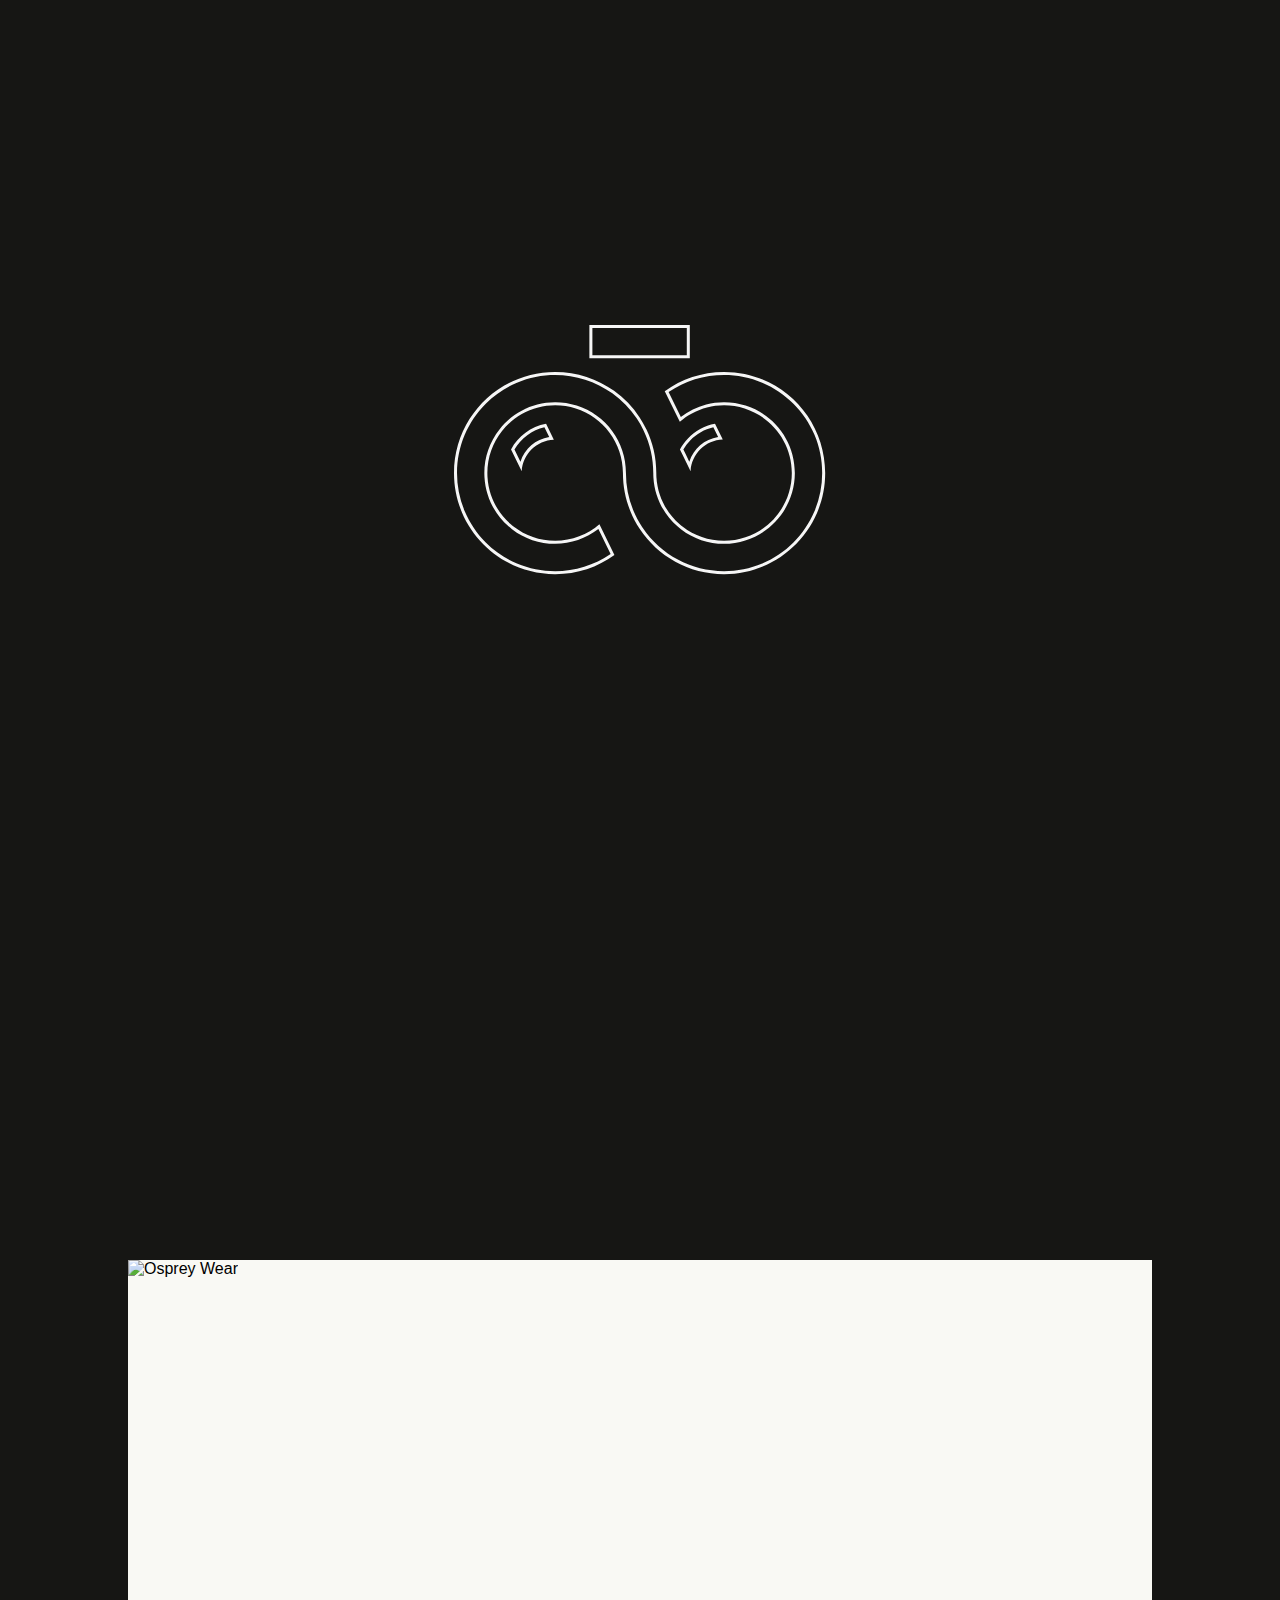
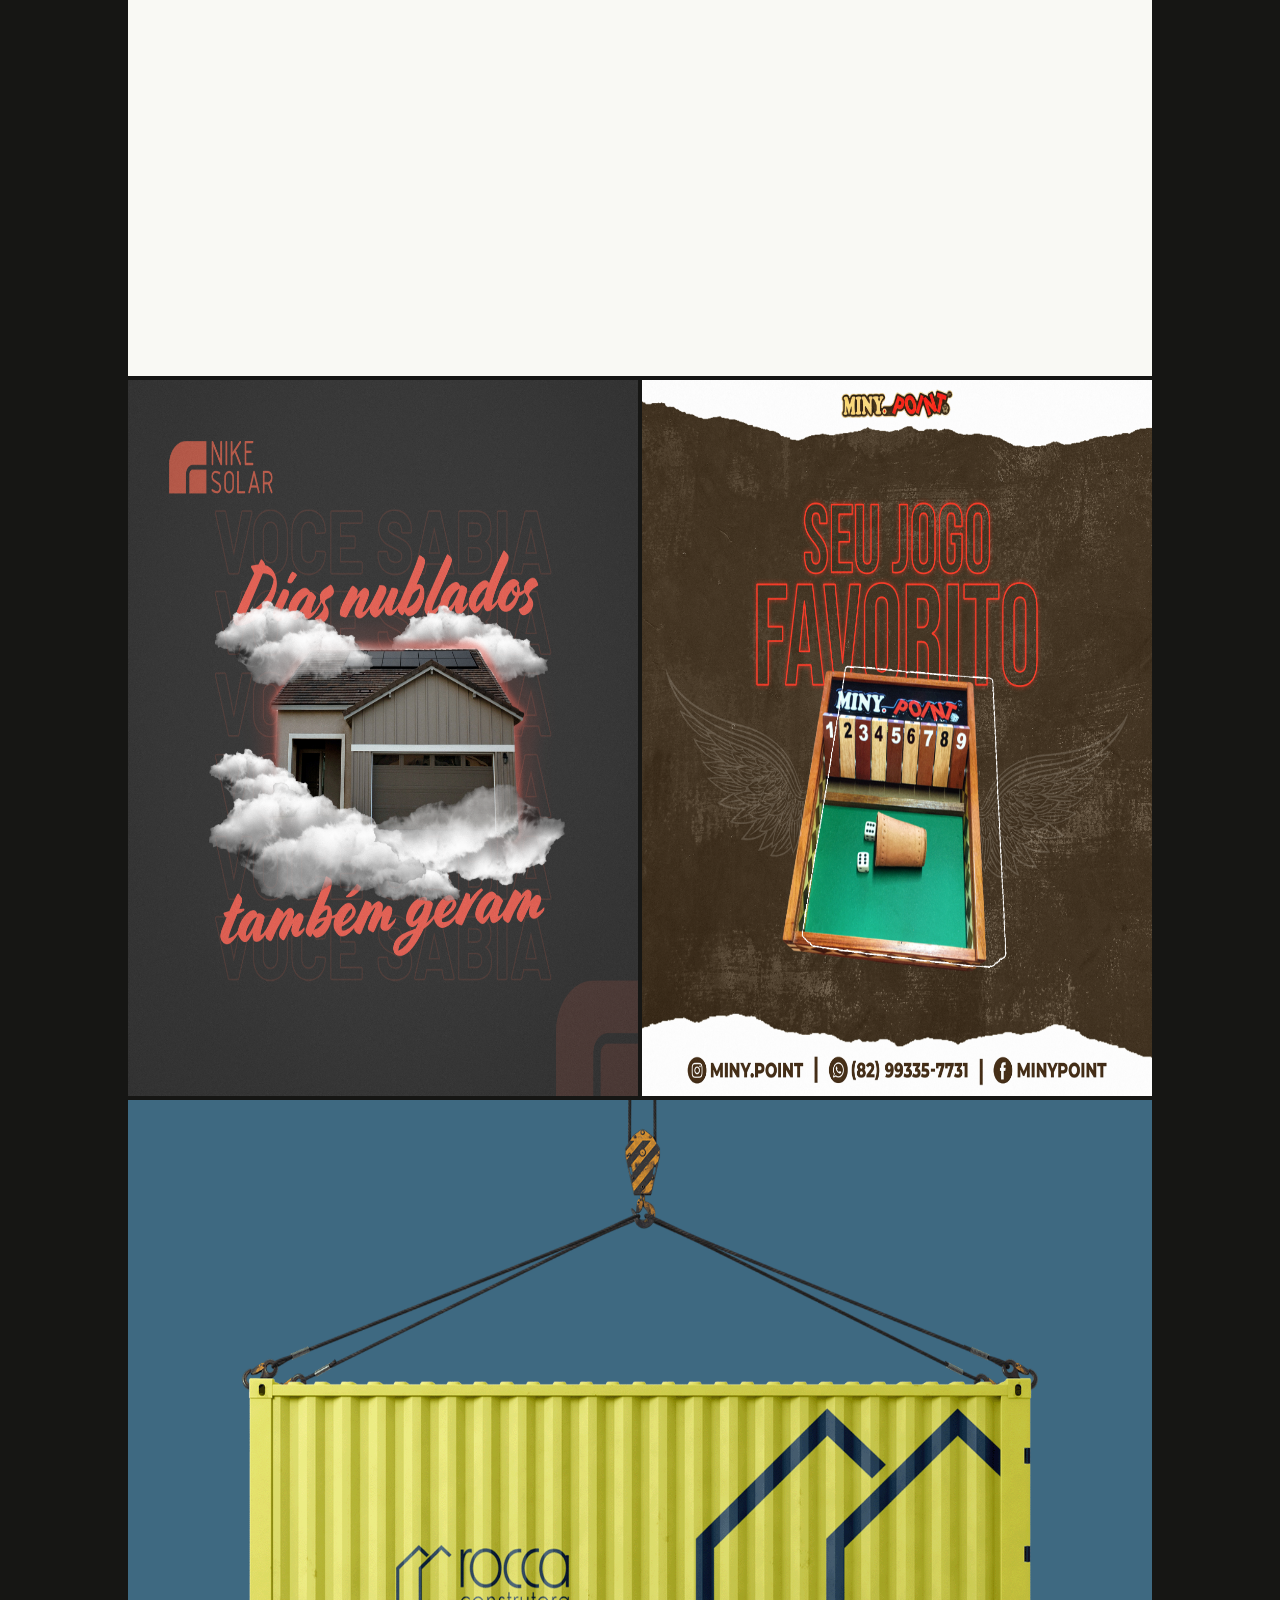
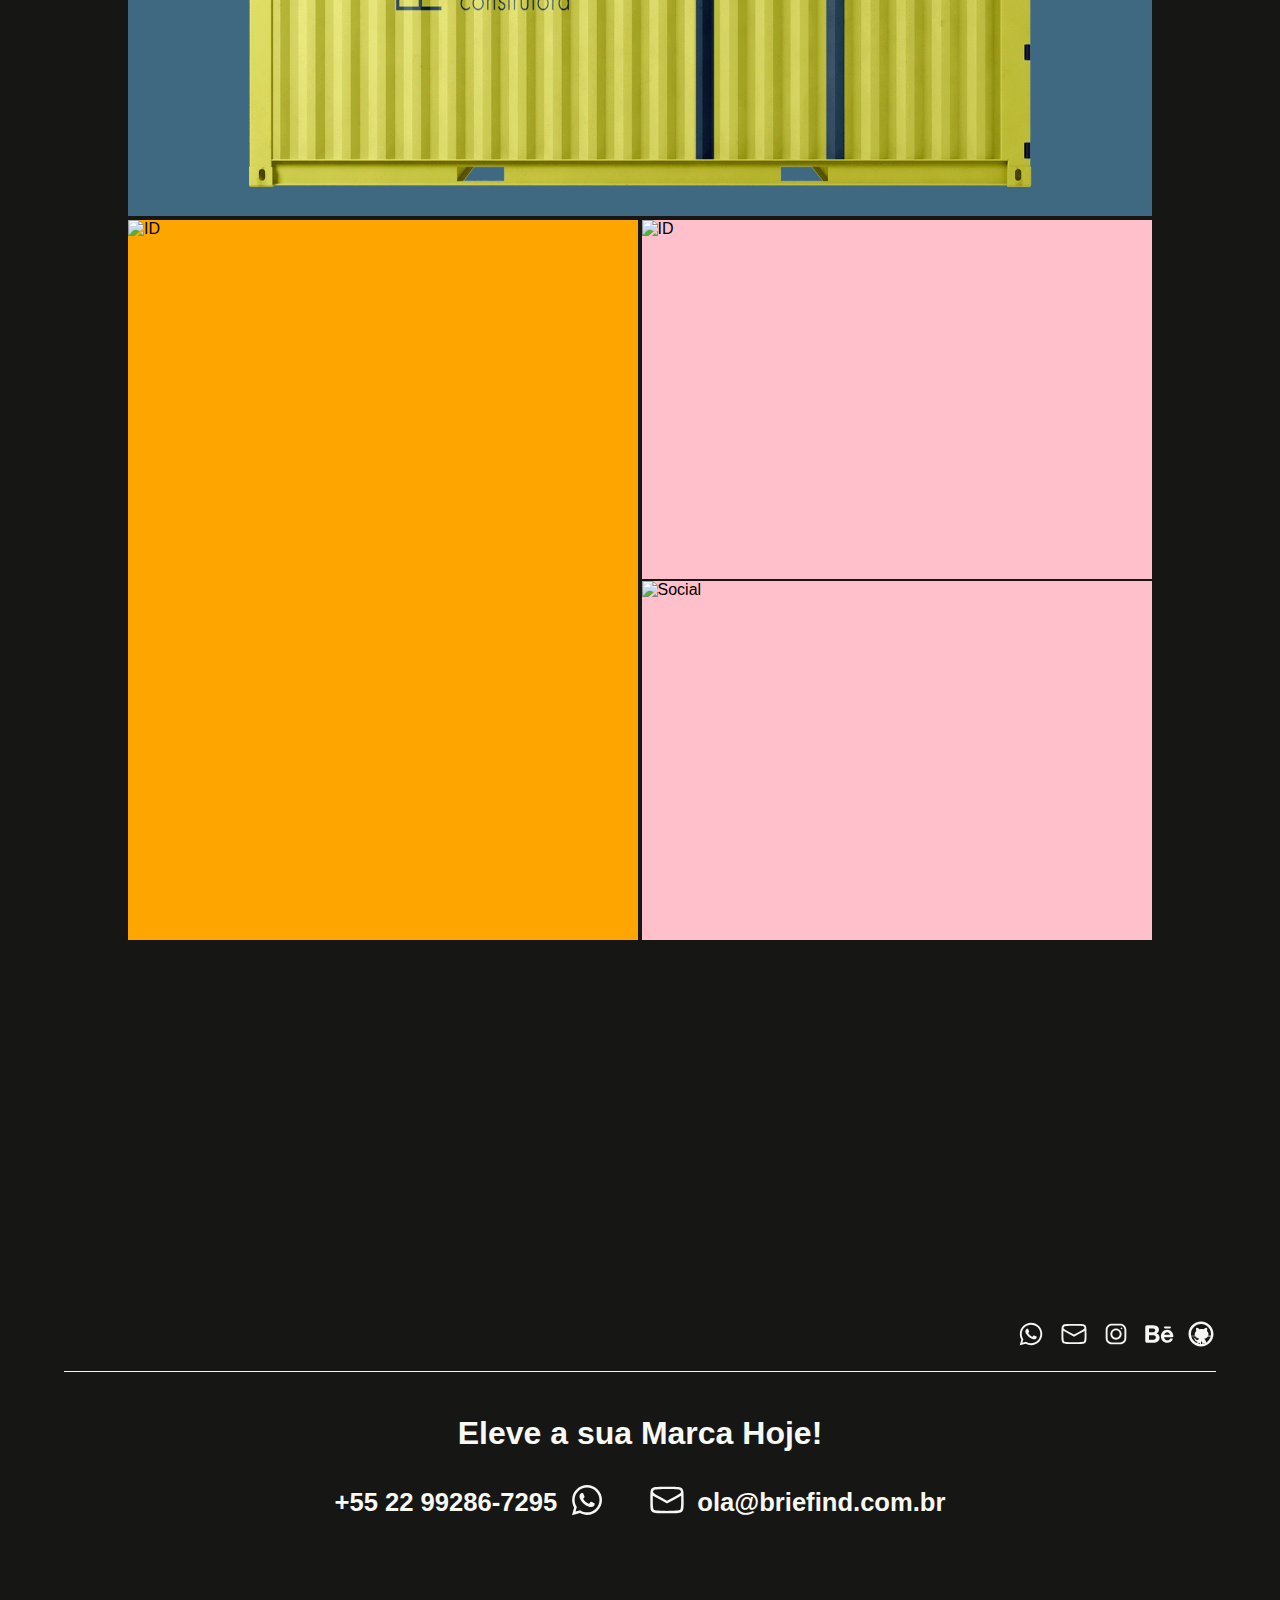
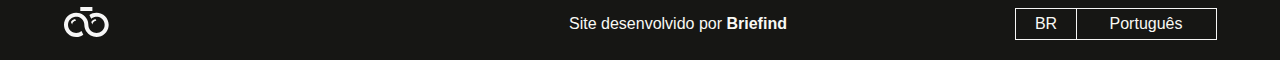
==== commit b74f857f: "Atualização 28/04/23" ====
--- a/index.html
+++ b/index.html
@@ -8,6 +8,7 @@
     <title>Sua marca em outro Nível | Briefind</title>
     <link rel="shortcut icon" href="assets/icon/flavicon.ico" type="image/x-icon">
     <link rel="stylesheet" href="assets/sass/style.css">
+    <link rel="stylesheet" href="assets/sass/main.css">
 </head>
 
 <body>
@@ -128,7 +129,7 @@
                         <div class="columnOne">
                             <div class="nav-job" id="GM"><span class="link">Nergio</span></div>
                             <div class="nav-job" id="OW"><span class="link">Osprey Wear</span></div>
-                            <div class="nav-job" id="RC"><span class="link">Rocca Construtora</span></div>
+                            <div class="nav-job" id="RC"><span class="link"><a href="pages/projects/visual-identity/rocca-construtora/index.html">Rocca Construtora</a></span></div>
                         </div>
                         <div class="columnTwo">
                             <div class="nav-job" id="BD"><span class="link">Briefind</span></div>
@@ -195,8 +196,7 @@
         <div class="container">
             <div class="container_jobs">
                 <div id="columnFrist">
-                    <div class="content_job link" id="jobFrist"><img src="assets/img/view/osprey.webp" alt="Osprey Wear"
-                            class="job-img"></div>
+                    <div class="content_job link" id="jobFrist"><img src="assets/img/view/osprey.webp" alt="Osprey Wear" class="job-img"></div>
                 </div>
                 <div id="columnSecond">
                     <div class="content_job link" id="jobSecond"><img src="assets/img/view/nike-solar.webp"
@@ -205,14 +205,13 @@
                             alt="Miny Point" class="job-img"></div>
                 </div>
                 <div id="columnThird">
-                    <div class="content_job link" id="jobRoom"><img src="assets/img/view/rocca-construtora.webp"
-                            alt="Rocca Construtora" class="job-img"></div>
+                    <div class="content_job link" id="jobRoom"><a href="pages/projects/visual-identity/rocca-construtora/index.html"><img src="assets/img/view/rocca-construtora.png" alt="Rocca Construtora" class="job-img"></a></div>
                 </div>
                 <div id="columnRoom">
                     <div class="content_job link" id="jobFifth"><img src="assets/img/view/set.png" alt="ID"
                             class="job-img"></div>
                     <div id="container_jobSS">
-                        <div class="content_job link" id="jobSixth"><img src="assets/img/view/dam.png" alt="ID"
+                        <div class="content_job link" id="jobSixth"><img src="assets/img/view/set.png" alt="ID"
                                 class="job-img"></div>
                         <div class="content_job link" id="jobSeventh"><img src="assets/img/view/ebook.png" alt="Social"
                                 class="job-img"></div>
@@ -300,6 +299,7 @@
             </div>
         </div>
     </footer>
+    <script src="assets/js/main.js"></script>
     <script src="assets/js/script.js"></script>
 </body>
 
--- a/assets/sass/style.css
+++ b/assets/sass/style.css
@@ -1,77 +1,6 @@
 @import url("https://use.typekit.net/fyh6moo.css");
 * {
-  margin: 0;
-  padding: 0;
-  box-sizing: border-box;
   font-family: montserrat, sans-serif;
-  cursor: none;
-}
-
-html {
-  overflow-x: hidden;
-}
-
-.loader {
-  position: fixed;
-  top: 0;
-  left: 0;
-  width: 100vw;
-  height: 100vh;
-  display: flex;
-  justify-content: center;
-  align-items: center;
-  background: #161614;
-  z-index: 9999;
-}
-
-.disppear {
-  animation: vanish 1s forwards;
-}
-
-@keyframes vanish {
-  100% {
-    opacity: 0;
-    visibility: hidden;
-  }
-}
-.cursor {
-  width: 20px;
-  height: 20px;
-  background: #F3F1A2;
-  border-radius: 50%;
-  position: absolute;
-  transition-duration: 200ms;
-  transition-timing-function: ease-out;
-  pointer-events: none;
-  z-index: 999;
-  display: flex;
-  justify-content: center;
-  align-items: center;
-}
-
-.levelup-expand {
-  background: transparent;
-  border: 3px solid #F3F1A2;
-  transform: scale(5);
-}
-
-.levelup-expand::after {
-  content: "LEVEL UP";
-  width: 100%;
-  height: 100%;
-  display: flex;
-  justify-content: center;
-  align-items: center;
-  color: #F3F1A2;
-  text-align: center;
-  font-weight: 600;
-  font-size: 4px;
-}
-
-.expand {
-  background: transparent;
-  border: 3px solid #F3F1A2;
-  transform: scale(1.3);
 }
 
 header {
@@ -308,6 +237,15 @@
   padding-top: 20px;
 }
 
+.nav-job a {
+  color: #F9F9F4;
+  text-decoration: none;
+}
+
+.nav-job a:hover {
+  color: #F3F1A2;
+}
+
 .page {
   width: 100vw;
   height: 100vh;
@@ -325,7 +263,7 @@
   align-content: center;
 }
 
-#symbol-stroke, #symbol-strokee {
+#symbol-stroke {
   width: 29vw;
   position: absolute;
 }
@@ -553,136 +491,4 @@
   height: 100%;
   -o-object-position: center;
      object-position: center;
-}
-
-footer {
-  width: 100%;
-  height: 40vh;
-  position: relative;
-  bottom: 0;
-  display: flex;
-  justify-content: center;
-  align-items: center;
-  flex-direction: column;
-  z-index: 200;
-  color: #F9F9F4;
-  background: #161614;
-}
-
-footer .header {
-  width: 90%;
-  height: 20%;
-  display: flex;
-  justify-content: flex-end;
-  align-items: center;
-  border-bottom: #F6F6F6 solid 1px;
-}
-
-.header .social {
-  width: 200px;
-  height: 30px;
-  display: flex;
-  justify-content: space-between;
-  align-items: center;
-}
-
-.header .social svg {
-  height: 30px;
-  fill: #F6F6F6;
-}
-
-.main {
-  width: 90%;
-  height: 60%;
-  display: flex;
-  justify-content: center;
-  align-items: center;
-}
-
-.main .main-container {
-  width: 70%;
-  height: 60%;
-  display: flex;
-  flex-wrap: wrap;
-  justify-content: center;
-}
-
-.main .main-container .contacts svg {
-  height: 40px;
-  fill: #F6F6F6;
-}
-
-.main .main-container .contacts .social {
-  max-width: 1000px;
-  height: 100px;
-  display: flex;
-  justify-content: center;
-  align-items: center;
-}
-
-.main .main-container .contacts .social {
-  display: flex;
-  justify-content: center;
-}
-
-.main .main-container .contacts .social .whatsapp, .main .main-container .contacts .social .email {
-  display: flex;
-  align-items: center;
-  padding: 20px;
-}
-
-.main .main-container .contacts .social .txt {
-  padding: 10px;
-  font-size: 1.6em;
-  font-weight: 600;
-}
-
-.footer {
-  width: 90%;
-  height: 20%;
-  display: flex;
-  justify-content: space-between;
-  align-items: center;
-}
-
-.footer .txt {
-  width: 70%;
-  text-align: center;
-  position: absolute;
-  left: 230px;
-}
-
-.footer .symbol #symbol {
-  height: 30px;
-}
-
-.footer span {
-  font-size: 1em;
-  font-weight: 500;
-}
-
-.footer .lang {
-  width: 200px;
-  height: 30px;
-  display: flex;
-  justify-content: center;
-  align-items: center;
-  outline: #F6F6F6 solid 1px;
-}
-
-.footer .lang .icon-lang {
-  width: 30%;
-  height: 100%;
-  display: flex;
-  align-items: center;
-  justify-content: center;
-  outline: #F6F6F6 solid 1px;
-}
-
-.footer .lang .language {
-  width: 70%;
-  height: 100%;
-  display: flex;
-  align-items: center;
-  justify-content: center;
 }/*# sourceMappingURL=style.css.map */--- a/assets/sass/main.css
+++ b/assets/sass/main.css
@@ -0,0 +1,213 @@
+@import url("https://use.typekit.net/fyh6moo.css");
+* {
+  margin: 0;
+  padding: 0;
+  box-sizing: border-box;
+  font-family: montserrat, sans-serif;
+  cursor: none;
+}
+
+html {
+  overflow-x: hidden;
+}
+
+.loader {
+  position: fixed;
+  top: 0;
+  left: 0;
+  width: 100vw;
+  height: 100vh;
+  display: flex;
+  justify-content: center;
+  align-items: center;
+  background: #161614;
+  z-index: 9999;
+}
+
+#symbol-strokee {
+  width: 29vw;
+  position: absolute;
+}
+
+.disppear {
+  animation: vanish 1s forwards;
+}
+
+@keyframes vanish {
+  100% {
+    opacity: 0;
+    visibility: hidden;
+  }
+}
+.cursor {
+  width: 20px;
+  height: 20px;
+  background: #F3F1A2;
+  border-radius: 50%;
+  position: absolute;
+  transition-duration: 200ms;
+  transition-timing-function: ease-out;
+  pointer-events: none;
+  z-index: 999;
+  display: flex;
+  justify-content: center;
+  align-items: center;
+}
+
+.levelup-expand {
+  background: transparent;
+  border: 3px solid #F3F1A2;
+  transform: scale(5);
+}
+
+.levelup-expand::after {
+  content: "LEVEL UP";
+  width: 100%;
+  height: 100%;
+  display: flex;
+  justify-content: center;
+  align-items: center;
+  color: #F3F1A2;
+  text-align: center;
+  font-weight: 600;
+  font-size: 4px;
+}
+
+.expand {
+  background: transparent;
+  border: 3px solid #F3F1A2;
+  transform: scale(1.3);
+}
+
+/* Footer */
+footer {
+  width: 100%;
+  height: 40vh;
+  position: relative;
+  bottom: 0;
+  display: flex;
+  justify-content: center;
+  align-items: center;
+  flex-direction: column;
+  z-index: 200;
+  color: #F9F9F4;
+  background: #161614;
+}
+
+footer .header {
+  width: 90%;
+  height: 20%;
+  display: flex;
+  justify-content: flex-end;
+  align-items: center;
+  border-bottom: #F6F6F6 solid 1px;
+}
+
+.header .social {
+  width: 200px;
+  height: 30px;
+  display: flex;
+  justify-content: space-between;
+  align-items: center;
+}
+
+.header .social svg {
+  height: 30px;
+  fill: #F6F6F6;
+}
+
+.main {
+  width: 90%;
+  height: 60%;
+  display: flex;
+  justify-content: center;
+  align-items: center;
+}
+
+.main .main-container {
+  width: 70%;
+  height: 60%;
+  display: flex;
+  flex-wrap: wrap;
+  justify-content: center;
+}
+
+.main .main-container .contacts svg {
+  height: 40px;
+  fill: #F6F6F6;
+}
+
+.main .main-container .contacts .social {
+  max-width: 1000px;
+  height: 100px;
+  display: flex;
+  justify-content: center;
+  align-items: center;
+}
+
+.main .main-container .contacts .social {
+  display: flex;
+  justify-content: center;
+}
+
+.main .main-container .contacts .social .whatsapp, .main .main-container .contacts .social .email {
+  display: flex;
+  align-items: center;
+  padding: 20px;
+}
+
+.main .main-container .contacts .social .txt {
+  padding: 10px;
+  font-size: 1.6em;
+  font-weight: 600;
+}
+
+.footer {
+  width: 90%;
+  height: 20%;
+  display: flex;
+  justify-content: space-between;
+  align-items: center;
+}
+
+.footer .txt {
+  width: 70%;
+  text-align: center;
+  position: absolute;
+  left: 230px;
+}
+
+.footer .symbol #symbol {
+  height: 30px;
+}
+
+.footer span {
+  font-size: 1em;
+  font-weight: 500;
+}
+
+.footer .lang {
+  width: 200px;
+  height: 30px;
+  display: flex;
+  justify-content: center;
+  align-items: center;
+  outline: #F6F6F6 solid 1px;
+}
+
+.footer .lang .icon-lang {
+  width: 30%;
+  height: 100%;
+  display: flex;
+  align-items: center;
+  justify-content: center;
+  outline: #F6F6F6 solid 1px;
+}
+
+.footer .lang .language {
+  width: 70%;
+  height: 100%;
+  display: flex;
+  align-items: center;
+  justify-content: center;
+}/*# sourceMappingURL=main.css.map */